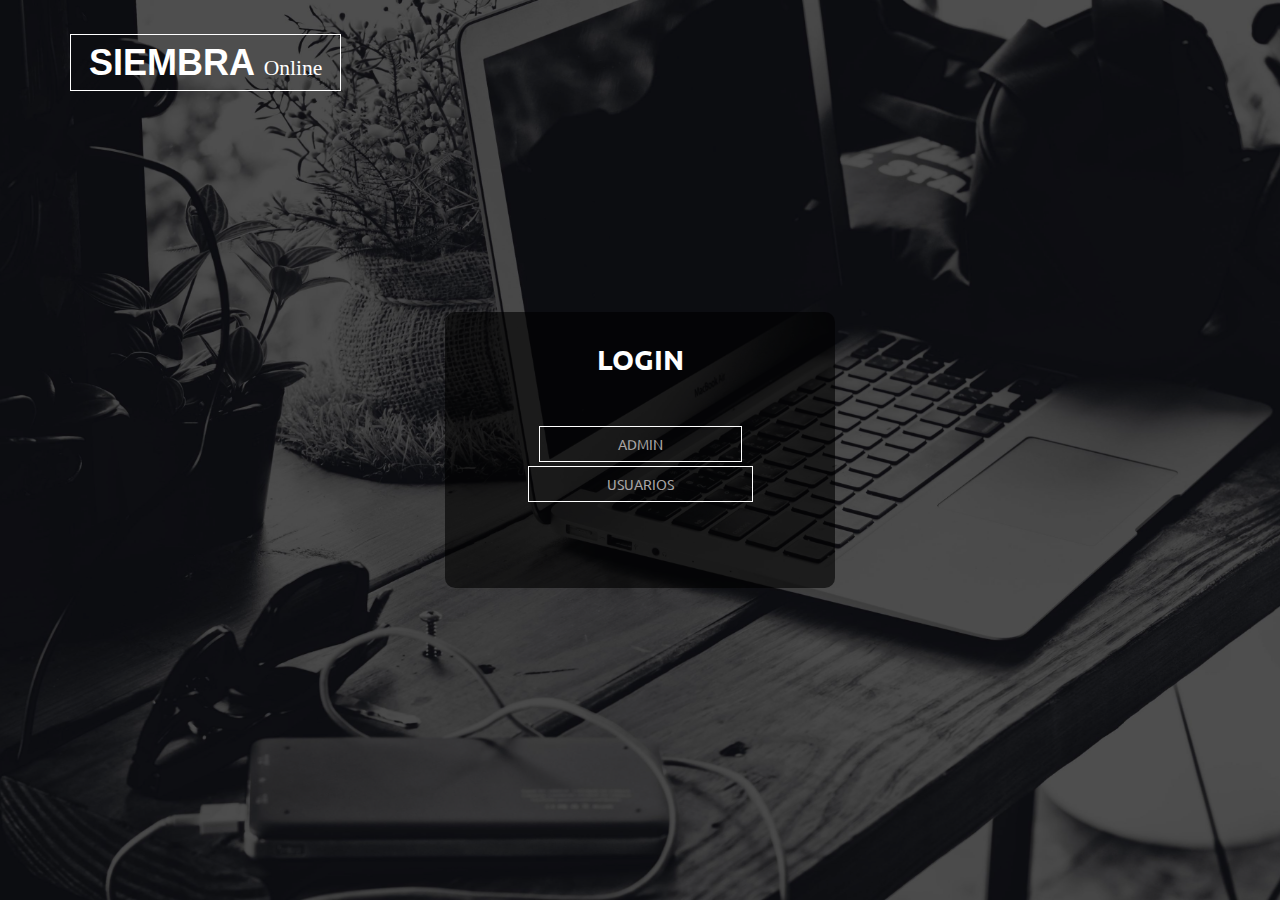
==== Select.html @ f315c492 "cambio de look, log admin y user" ====
<!DOCTYPE html>
<html lang="es">
<head>
	<title>Login Usuarios</title>
	<meta charset="UTF-8">
	<meta name="viewport" content="width=device-width, initial-scale=1">
	<link rel="icon" type="image/png" href="images/icons/favicon.ico"/> 
	<link rel="stylesheet" type="text/css" href="css/bootstrap.css">
	<link rel="stylesheet" type="text/css" href="fonts/font-awesome-4.7.0/css/font-awesome.min.css"> <!-- signo de alerta-->
	<link rel="stylesheet" type="text/css" href="fonts/Linearicons-Free-v1.0.0/icon-font.min.css">


	<link rel="stylesheet" type="text/css" href="css/util.css">
	<link rel="stylesheet" type="text/css" href="css/main.css">


	<link rel="stylesheet" href="css/style.css" type="text/css" media="all" />
	<link rel="stylesheet" href="css/flexslider.css" type="text/css" media="screen" />

</head>
<body>
	



	<!-- banner -->
	<div class="banner">
		<div class="header">
			<div class="container">
				<nav class="navbar navbar-default">
					<div class="navbar-header">
						<div class="w3layouts-logo">
							<h1><a href="index.html">Siembra  <span>Online</span></a></h1>
						</div>
					</div>
				</nav>
			</div>
		</div>
	</div>
	<!-- //banner -->
	
	


	<div class="limiter">
		<div class="container-login100" style="background-image: url('images/bg-011.jpg');">
			<div class="wrap-login100 p-t-30 p-b-50">
				<span class="login100-form-title p-b-41">
					Login
				</span>
			
				<div class="login100-form-title p-b-41">
					<div class="">
						<div class="">
							<h1><a href="LogAdm.html" class="linka">Admin</a></h1>
						</div>
					</div>

					<div class="">
						<div class="">
							<h1><a href="Login.html" class="linka">Usuarios</a></h1>
						</div>
					</div>
				</div>

					
			
			</div>
		</div>
	</div>
	

	
	<script src="js/jquery-3.2.1.min.js"></script>


	<script src="js/popper.js"></script>
	<script src="js/bootstrap.min.js"></script>

	<script src="js/main.js"></script>

</body>
</html>
---- fonts/Linearicons-Free-v1.0.0/icon-font.min.css ----
/*
Linearicons Free v1.0.0 - https://linearicons.com/free
By Perxis - https://perxis.com
(c) 2014-2015 Perxis.com
License: https://linearicons.com/free/license
*/
@font-face{font-family:Linearicons-Free;src:url(https://cdn.linearicons.com/free/1.0.0/Linearicons-Free.eot);src:url(https://cdn.linearicons.com/free/1.0.0/Linearicons-Free.eot?#iefix) format('embedded-opentype'),url(https://cdn.linearicons.com/free/1.0.0/Linearicons-Free.woff2) format('woff2'),url(https://cdn.linearicons.com/free/1.0.0/Linearicons-Free.ttf) format('truetype'),url(https://cdn.linearicons.com/free/1.0.0/Linearicons-Free.woff) format('woff'),url(https://cdn.linearicons.com/free/1.0.0/Linearicons-Free.svg#Linearicons-Free) format('svg');font-weight:400;font-style:normal}.lnr{font-family:Linearicons-Free;speak:none;font-style:normal;font-weight:400;font-variant:normal;text-transform:none;line-height:1;-webkit-font-smoothing:antialiased;-moz-osx-font-smoothing:grayscale}.lnr-home:before{content:"\e800"}.lnr-apartment:before{content:"\e801"}.lnr-pencil:before{content:"\e802"}.lnr-magic-wand:before{content:"\e803"}.lnr-drop:before{content:"\e804"}.lnr-lighter:before{content:"\e805"}.lnr-poop:before{content:"\e806"}.lnr-sun:before{content:"\e807"}.lnr-moon:before{content:"\e808"}.lnr-cloud:before{content:"\e809"}.lnr-cloud-upload:before{content:"\e80a"}.lnr-cloud-download:before{content:"\e80b"}.lnr-cloud-sync:before{content:"\e80c"}.lnr-cloud-check:before{content:"\e80d"}.lnr-database:before{content:"\e80e"}.lnr-lock:before{content:"\e80f"}.lnr-cog:before{content:"\e810"}.lnr-trash:before{content:"\e811"}.lnr-dice:before{content:"\e812"}.lnr-heart:before{content:"\e813"}.lnr-star:before{content:"\e814"}.lnr-star-half:before{content:"\e815"}.lnr-star-empty:before{content:"\e816"}.lnr-flag:before{content:"\e817"}.lnr-envelope:before{content:"\e818"}.lnr-paperclip:before{content:"\e819"}.lnr-inbox:before{content:"\e81a"}.lnr-eye:before{content:"\e81b"}.lnr-printer:before{content:"\e81c"}.lnr-file-empty:before{content:"\e81d"}.lnr-file-add:before{content:"\e81e"}.lnr-enter:before{content:"\e81f"}.lnr-exit:before{content:"\e820"}.lnr-graduation-hat:before{content:"\e821"}.lnr-license:before{content:"\e822"}.lnr-music-note:before{content:"\e823"}.lnr-film-play:before{content:"\e824"}.lnr-camera-video:before{content:"\e825"}.lnr-camera:before{content:"\e826"}.lnr-picture:before{content:"\e827"}.lnr-book:before{content:"\e828"}.lnr-bookmark:before{content:"\e829"}.lnr-user:before{content:"\e82a"}.lnr-users:before{content:"\e82b"}.lnr-shirt:before{content:"\e82c"}.lnr-store:before{content:"\e82d"}.lnr-cart:before{content:"\e82e"}.lnr-tag:before{content:"\e82f"}.lnr-phone-handset:before{content:"\e830"}.lnr-phone:before{content:"\e831"}.lnr-pushpin:before{content:"\e832"}.lnr-map-marker:before{content:"\e833"}.lnr-map:before{content:"\e834"}.lnr-location:before{content:"\e835"}.lnr-calendar-full:before{content:"\e836"}.lnr-keyboard:before{content:"\e837"}.lnr-spell-check:before{content:"\e838"}.lnr-screen:before{content:"\e839"}.lnr-smartphone:before{content:"\e83a"}.lnr-tablet:before{content:"\e83b"}.lnr-laptop:before{content:"\e83c"}.lnr-laptop-phone:before{content:"\e83d"}.lnr-power-switch:before{content:"\e83e"}.lnr-bubble:before{content:"\e83f"}.lnr-heart-pulse:before{content:"\e840"}.lnr-construction:before{content:"\e841"}.lnr-pie-chart:before{content:"\e842"}.lnr-chart-bars:before{content:"\e843"}.lnr-gift:before{content:"\e844"}.lnr-diamond:before{content:"\e845"}.lnr-linearicons:before{content:"\e846"}.lnr-dinner:before{content:"\e847"}.lnr-coffee-cup:before{content:"\e848"}.lnr-leaf:before{content:"\e849"}.lnr-paw:before{content:"\e84a"}.lnr-rocket:before{content:"\e84b"}.lnr-briefcase:before{content:"\e84c"}.lnr-bus:before{content:"\e84d"}.lnr-car:before{content:"\e84e"}.lnr-train:before{content:"\e84f"}.lnr-bicycle:before{content:"\e850"}.lnr-wheelchair:before{content:"\e851"}.lnr-select:before{content:"\e852"}.lnr-earth:before{content:"\e853"}.lnr-smile:before{content:"\e854"}.lnr-sad:before{content:"\e855"}.lnr-neutral:before{content:"\e856"}.lnr-mustache:before{content:"\e857"}.lnr-alarm:before{content:"\e858"}.lnr-bullhorn:before{content:"\e859"}.lnr-volume-high:before{content:"\e85a"}.lnr-volume-medium:before{content:"\e85b"}.lnr-volume-low:before{content:"\e85c"}.lnr-volume:before{content:"\e85d"}.lnr-mic:before{content:"\e85e"}.lnr-hourglass:before{content:"\e85f"}.lnr-undo:before{content:"\e860"}.lnr-redo:before{content:"\e861"}.lnr-sync:before{content:"\e862"}.lnr-history:before{content:"\e863"}.lnr-clock:before{content:"\e864"}.lnr-download:before{content:"\e865"}.lnr-upload:before{content:"\e866"}.lnr-enter-down:before{content:"\e867"}.lnr-exit-up:before{content:"\e868"}.lnr-bug:before{content:"\e869"}.lnr-code:before{content:"\e86a"}.lnr-link:before{content:"\e86b"}.lnr-unlink:before{content:"\e86c"}.lnr-thumbs-up:before{content:"\e86d"}.lnr-thumbs-down:before{content:"\e86e"}.lnr-magnifier:before{content:"\e86f"}.lnr-cross:before{content:"\e870"}.lnr-menu:before{content:"\e871"}.lnr-list:before{content:"\e872"}.lnr-chevron-up:before{content:"\e873"}.lnr-chevron-down:before{content:"\e874"}.lnr-chevron-left:before{content:"\e875"}.lnr-chevron-right:before{content:"\e876"}.lnr-arrow-up:before{content:"\e877"}.lnr-arrow-down:before{content:"\e878"}.lnr-arrow-left:before{content:"\e879"}.lnr-arrow-right:before{content:"\e87a"}.lnr-move:before{content:"\e87b"}.lnr-warning:before{content:"\e87c"}.lnr-question-circle:before{content:"\e87d"}.lnr-menu-circle:before{content:"\e87e"}.lnr-checkmark-circle:before{content:"\e87f"}.lnr-cross-circle:before{content:"\e880"}.lnr-plus-circle:before{content:"\e881"}.lnr-circle-minus:before{content:"\e882"}.lnr-arrow-up-circle:before{content:"\e883"}.lnr-arrow-down-circle:before{content:"\e884"}.lnr-arrow-left-circle:before{content:"\e885"}.lnr-arrow-right-circle:before{content:"\e886"}.lnr-chevron-up-circle:before{content:"\e887"}.lnr-chevron-down-circle:before{content:"\e888"}.lnr-chevron-left-circle:before{content:"\e889"}.lnr-chevron-right-circle:before{content:"\e88a"}.lnr-crop:before{content:"\e88b"}.lnr-frame-expand:before{content:"\e88c"}.lnr-frame-contract:before{content:"\e88d"}.lnr-layers:before{content:"\e88e"}.lnr-funnel:before{content:"\e88f"}.lnr-text-format:before{content:"\e890"}.lnr-text-format-remove:before{content:"\e891"}.lnr-text-size:before{content:"\e892"}.lnr-bold:before{content:"\e893"}.lnr-italic:before{content:"\e894"}.lnr-underline:before{content:"\e895"}.lnr-strikethrough:before{content:"\e896"}.lnr-highlight:before{content:"\e897"}.lnr-text-align-left:before{content:"\e898"}.lnr-text-align-center:before{content:"\e899"}.lnr-text-align-right:before{content:"\e89a"}.lnr-text-align-justify:before{content:"\e89b"}.lnr-line-spacing:before{content:"\e89c"}.lnr-indent-increase:before{content:"\e89d"}.lnr-indent-decrease:before{content:"\e89e"}.lnr-pilcrow:before{content:"\e89f"}.lnr-direction-ltr:before{content:"\e8a0"}.lnr-direction-rtl:before{content:"\e8a1"}.lnr-page-break:before{content:"\e8a2"}.lnr-sort-alpha-asc:before{content:"\e8a3"}.lnr-sort-amount-asc:before{content:"\e8a4"}.lnr-hand:before{content:"\e8a5"}.lnr-pointer-up:before{content:"\e8a6"}.lnr-pointer-right:before{content:"\e8a7"}.lnr-pointer-down:before{content:"\e8a8"}.lnr-pointer-left:before{content:"\e8a9"}
---- css/util.css ----
/*[ FONT SIZE ]
///////////////////////////////////////////////////////////
*/
.fs-1 {font-size: 1px;}
.fs-2 {font-size: 2px;}
.fs-3 {font-size: 3px;}
.fs-4 {font-size: 4px;}
.fs-5 {font-size: 5px;}
.fs-6 {font-size: 6px;}
.fs-7 {font-size: 7px;}
.fs-8 {font-size: 8px;}
.fs-9 {font-size: 9px;}
.fs-10 {font-size: 10px;}
.fs-11 {font-size: 11px;}
.fs-12 {font-size: 12px;}
.fs-13 {font-size: 13px;}
.fs-14 {font-size: 14px;}
.fs-15 {font-size: 15px;}
.fs-16 {font-size: 16px;}
.fs-17 {font-size: 17px;}
.fs-18 {font-size: 18px;}
.fs-19 {font-size: 19px;}
.fs-20 {font-size: 20px;}
.fs-21 {font-size: 21px;}
.fs-22 {font-size: 22px;}
.fs-23 {font-size: 23px;}
.fs-24 {font-size: 24px;}
.fs-25 {font-size: 25px;}
.fs-26 {font-size: 26px;}
.fs-27 {font-size: 27px;}
.fs-28 {font-size: 28px;}
.fs-29 {font-size: 29px;}
.fs-30 {font-size: 30px;}
.fs-31 {font-size: 31px;}
.fs-32 {font-size: 32px;}
.fs-33 {font-size: 33px;}
.fs-34 {font-size: 34px;}
.fs-35 {font-size: 35px;}
.fs-36 {font-size: 36px;}
.fs-37 {font-size: 37px;}
.fs-38 {font-size: 38px;}
.fs-39 {font-size: 39px;}
.fs-40 {font-size: 40px;}
.fs-41 {font-size: 41px;}
.fs-42 {font-size: 42px;}
.fs-43 {font-size: 43px;}
.fs-44 {font-size: 44px;}
.fs-45 {font-size: 45px;}
.fs-46 {font-size: 46px;}
.fs-47 {font-size: 47px;}
.fs-48 {font-size: 48px;}
.fs-49 {font-size: 49px;}
.fs-50 {font-size: 50px;}
.fs-51 {font-size: 51px;}
.fs-52 {font-size: 52px;}
.fs-53 {font-size: 53px;}
.fs-54 {font-size: 54px;}
.fs-55 {font-size: 55px;}
.fs-56 {font-size: 56px;}
.fs-57 {font-size: 57px;}
.fs-58 {font-size: 58px;}
.fs-59 {font-size: 59px;}
.fs-60 {font-size: 60px;}
.fs-61 {font-size: 61px;}
.fs-62 {font-size: 62px;}
.fs-63 {font-size: 63px;}
.fs-64 {font-size: 64px;}
.fs-65 {font-size: 65px;}
.fs-66 {font-size: 66px;}
.fs-67 {font-size: 67px;}
.fs-68 {font-size: 68px;}
.fs-69 {font-size: 69px;}
.fs-70 {font-size: 70px;}
.fs-71 {font-size: 71px;}
.fs-72 {font-size: 72px;}
.fs-73 {font-size: 73px;}
.fs-74 {font-size: 74px;}
.fs-75 {font-size: 75px;}
.fs-76 {font-size: 76px;}
.fs-77 {font-size: 77px;}
.fs-78 {font-size: 78px;}
.fs-79 {font-size: 79px;}
.fs-80 {font-size: 80px;}
.fs-81 {font-size: 81px;}
.fs-82 {font-size: 82px;}
.fs-83 {font-size: 83px;}
.fs-84 {font-size: 84px;}
.fs-85 {font-size: 85px;}
.fs-86 {font-size: 86px;}
.fs-87 {font-size: 87px;}
.fs-88 {font-size: 88px;}
.fs-89 {font-size: 89px;}
.fs-90 {font-size: 90px;}
.fs-91 {font-size: 91px;}
.fs-92 {font-size: 92px;}
.fs-93 {font-size: 93px;}
.fs-94 {font-size: 94px;}
.fs-95 {font-size: 95px;}
.fs-96 {font-size: 96px;}
.fs-97 {font-size: 97px;}
.fs-98 {font-size: 98px;}
.fs-99 {font-size: 99px;}
.fs-100 {font-size: 100px;}
.fs-101 {font-size: 101px;}
.fs-102 {font-size: 102px;}
.fs-103 {font-size: 103px;}
.fs-104 {font-size: 104px;}
.fs-105 {font-size: 105px;}
.fs-106 {font-size: 106px;}
.fs-107 {font-size: 107px;}
.fs-108 {font-size: 108px;}
.fs-109 {font-size: 109px;}
.fs-110 {font-size: 110px;}
.fs-111 {font-size: 111px;}
.fs-112 {font-size: 112px;}
.fs-113 {font-size: 113px;}
.fs-114 {font-size: 114px;}
.fs-115 {font-size: 115px;}
.fs-116 {font-size: 116px;}
.fs-117 {font-size: 117px;}
.fs-118 {font-size: 118px;}
.fs-119 {font-size: 119px;}
.fs-120 {font-size: 120px;}
.fs-121 {font-size: 121px;}
.fs-122 {font-size: 122px;}
.fs-123 {font-size: 123px;}
.fs-124 {font-size: 124px;}
.fs-125 {font-size: 125px;}
.fs-126 {font-size: 126px;}
.fs-127 {font-size: 127px;}
.fs-128 {font-size: 128px;}
.fs-129 {font-size: 129px;}
.fs-130 {font-size: 130px;}
.fs-131 {font-size: 131px;}
.fs-132 {font-size: 132px;}
.fs-133 {font-size: 133px;}
.fs-134 {font-size: 134px;}
.fs-135 {font-size: 135px;}
.fs-136 {font-size: 136px;}
.fs-137 {font-size: 137px;}
.fs-138 {font-size: 138px;}
.fs-139 {font-size: 139px;}
.fs-140 {font-size: 140px;}
.fs-141 {font-size: 141px;}
.fs-142 {font-size: 142px;}
.fs-143 {font-size: 143px;}
.fs-144 {font-size: 144px;}
.fs-145 {font-size: 145px;}
.fs-146 {font-size: 146px;}
.fs-147 {font-size: 147px;}
.fs-148 {font-size: 148px;}
.fs-149 {font-size: 149px;}
.fs-150 {font-size: 150px;}
.fs-151 {font-size: 151px;}
.fs-152 {font-size: 152px;}
.fs-153 {font-size: 153px;}
.fs-154 {font-size: 154px;}
.fs-155 {font-size: 155px;}
.fs-156 {font-size: 156px;}
.fs-157 {font-size: 157px;}
.fs-158 {font-size: 158px;}
.fs-159 {font-size: 159px;}
.fs-160 {font-size: 160px;}
.fs-161 {font-size: 161px;}
.fs-162 {font-size: 162px;}
.fs-163 {font-size: 163px;}
.fs-164 {font-size: 164px;}
.fs-165 {font-size: 165px;}
.fs-166 {font-size: 166px;}
.fs-167 {font-size: 167px;}
.fs-168 {font-size: 168px;}
.fs-169 {font-size: 169px;}
.fs-170 {font-size: 170px;}
.fs-171 {font-size: 171px;}
.fs-172 {font-size: 172px;}
.fs-173 {font-size: 173px;}
.fs-174 {font-size: 174px;}
.fs-175 {font-size: 175px;}
.fs-176 {font-size: 176px;}
.fs-177 {font-size: 177px;}
.fs-178 {font-size: 178px;}
.fs-179 {font-size: 179px;}
.fs-180 {font-size: 180px;}
.fs-181 {font-size: 181px;}
.fs-182 {font-size: 182px;}
.fs-183 {font-size: 183px;}
.fs-184 {font-size: 184px;}
.fs-185 {font-size: 185px;}
.fs-186 {font-size: 186px;}
.fs-187 {font-size: 187px;}
.fs-188 {font-size: 188px;}
.fs-189 {font-size: 189px;}
.fs-190 {font-size: 190px;}
.fs-191 {font-size: 191px;}
.fs-192 {font-size: 192px;}
.fs-193 {font-size: 193px;}
.fs-194 {font-size: 194px;}
.fs-195 {font-size: 195px;}
.fs-196 {font-size: 196px;}
.fs-197 {font-size: 197px;}
.fs-198 {font-size: 198px;}
.fs-199 {font-size: 199px;}
.fs-200 {font-size: 200px;}

/*[ PADDING ]
///////////////////////////////////////////////////////////
*/
.p-t-0 {padding-top: 0px;}
.p-t-1 {padding-top: 1px;}
.p-t-2 {padding-top: 2px;}
.p-t-3 {padding-top: 3px;}
.p-t-4 {padding-top: 4px;}
.p-t-5 {padding-top: 5px;}
.p-t-6 {padding-top: 6px;}
.p-t-7 {padding-top: 7px;}
.p-t-8 {padding-top: 8px;}
.p-t-9 {padding-top: 9px;}
.p-t-10 {padding-top: 10px;}
.p-t-11 {padding-top: 11px;}
.p-t-12 {padding-top: 12px;}
.p-t-13 {padding-top: 13px;}
.p-t-14 {padding-top: 14px;}
.p-t-15 {padding-top: 15px;}
.p-t-16 {padding-top: 16px;}
.p-t-17 {padding-top: 17px;}
.p-t-18 {padding-top: 18px;}
.p-t-19 {padding-top: 19px;}
.p-t-20 {padding-top: 20px;}
.p-t-21 {padding-top: 21px;}
.p-t-22 {padding-top: 22px;}
.p-t-23 {padding-top: 23px;}
.p-t-24 {padding-top: 24px;}
.p-t-25 {padding-top: 25px;}
.p-t-26 {padding-top: 26px;}
.p-t-27 {padding-top: 27px;}
.p-t-28 {padding-top: 28px;}
.p-t-29 {padding-top: 29px;}
.p-t-30 {padding-top: 30px;}
.p-t-31 {padding-top: 31px;}
.p-t-32 {padding-top: 32px;}
.p-t-33 {padding-top: 33px;}
.p-t-34 {padding-top: 34px;}
.p-t-35 {padding-top: 35px;}
.p-t-36 {padding-top: 36px;}
.p-t-37 {padding-top: 37px;}
.p-t-38 {padding-top: 38px;}
.p-t-39 {padding-top: 39px;}
.p-t-40 {padding-top: 40px;}
.p-t-41 {padding-top: 41px;}
.p-t-42 {padding-top: 42px;}
.p-t-43 {padding-top: 43px;}
.p-t-44 {padding-top: 44px;}
.p-t-45 {padding-top: 45px;}
.p-t-46 {padding-top: 46px;}
.p-t-47 {padding-top: 47px;}
.p-t-48 {padding-top: 48px;}
.p-t-49 {padding-top: 49px;}
.p-t-50 {padding-top: 50px;}
.p-t-51 {padding-top: 51px;}
.p-t-52 {padding-top: 52px;}
.p-t-53 {padding-top: 53px;}
.p-t-54 {padding-top: 54px;}
.p-t-55 {padding-top: 55px;}
.p-t-56 {padding-top: 56px;}
.p-t-57 {padding-top: 57px;}
.p-t-58 {padding-top: 58px;}
.p-t-59 {padding-top: 59px;}
.p-t-60 {padding-top: 60px;}
.p-t-61 {padding-top: 61px;}
.p-t-62 {padding-top: 62px;}
.p-t-63 {padding-top: 63px;}
.p-t-64 {padding-top: 64px;}
.p-t-65 {padding-top: 65px;}
.p-t-66 {padding-top: 66px;}
.p-t-67 {padding-top: 67px;}
.p-t-68 {padding-top: 68px;}
.p-t-69 {padding-top: 69px;}
.p-t-70 {padding-top: 70px;}
.p-t-71 {padding-top: 71px;}
.p-t-72 {padding-top: 72px;}
.p-t-73 {padding-top: 73px;}
.p-t-74 {padding-top: 74px;}
.p-t-75 {padding-top: 75px;}
.p-t-76 {padding-top: 76px;}
.p-t-77 {padding-top: 77px;}
.p-t-78 {padding-top: 78px;}
.p-t-79 {padding-top: 79px;}
.p-t-80 {padding-top: 80px;}
.p-t-81 {padding-top: 81px;}
.p-t-82 {padding-top: 82px;}
.p-t-83 {padding-top: 83px;}
.p-t-84 {padding-top: 84px;}
.p-t-85 {padding-top: 85px;}
.p-t-86 {padding-top: 86px;}
.p-t-87 {padding-top: 87px;}
.p-t-88 {padding-top: 88px;}
.p-t-89 {padding-top: 89px;}
.p-t-90 {padding-top: 90px;}
.p-t-91 {padding-top: 91px;}
.p-t-92 {padding-top: 92px;}
.p-t-93 {padding-top: 93px;}
.p-t-94 {padding-top: 94px;}
.p-t-95 {padding-top: 95px;}
.p-t-96 {padding-top: 96px;}
.p-t-97 {padding-top: 97px;}
.p-t-98 {padding-top: 98px;}
.p-t-99 {padding-top: 99px;}
.p-t-100 {padding-top: 100px;}
.p-t-101 {padding-top: 101px;}
.p-t-102 {padding-top: 102px;}
.p-t-103 {padding-top: 103px;}
.p-t-104 {padding-top: 104px;}
.p-t-105 {padding-top: 105px;}
.p-t-106 {padding-top: 106px;}
.p-t-107 {padding-top: 107px;}
.p-t-108 {padding-top: 108px;}
.p-t-109 {padding-top: 109px;}
.p-t-110 {padding-top: 110px;}
.p-t-111 {padding-top: 111px;}
.p-t-112 {padding-top: 112px;}
.p-t-113 {padding-top: 113px;}
.p-t-114 {padding-top: 114px;}
.p-t-115 {padding-top: 115px;}
.p-t-116 {padding-top: 116px;}
.p-t-117 {padding-top: 117px;}
.p-t-118 {padding-top: 118px;}
.p-t-119 {padding-top: 119px;}
.p-t-120 {padding-top: 120px;}
.p-t-121 {padding-top: 121px;}
.p-t-122 {padding-top: 122px;}
.p-t-123 {padding-top: 123px;}
.p-t-124 {padding-top: 124px;}
.p-t-125 {padding-top: 125px;}
.p-t-126 {padding-top: 126px;}
.p-t-127 {padding-top: 127px;}
.p-t-128 {padding-top: 128px;}
.p-t-129 {padding-top: 129px;}
.p-t-130 {padding-top: 130px;}
.p-t-131 {padding-top: 131px;}
.p-t-132 {padding-top: 132px;}
.p-t-133 {padding-top: 133px;}
.p-t-134 {padding-top: 134px;}
.p-t-135 {padding-top: 135px;}
.p-t-136 {padding-top: 136px;}
.p-t-137 {padding-top: 137px;}
.p-t-138 {padding-top: 138px;}
.p-t-139 {padding-top: 139px;}
.p-t-140 {padding-top: 140px;}
.p-t-141 {padding-top: 141px;}
.p-t-142 {padding-top: 142px;}
.p-t-143 {padding-top: 143px;}
.p-t-144 {padding-top: 144px;}
.p-t-145 {padding-top: 145px;}
.p-t-146 {padding-top: 146px;}
.p-t-147 {padding-top: 147px;}
.p-t-148 {padding-top: 148px;}
.p-t-149 {padding-top: 149px;}
.p-t-150 {padding-top: 150px;}
.p-t-151 {padding-top: 151px;}
.p-t-152 {padding-top: 152px;}
.p-t-153 {padding-top: 153px;}
.p-t-154 {padding-top: 154px;}
.p-t-155 {padding-top: 155px;}
.p-t-156 {padding-top: 156px;}
.p-t-157 {padding-top: 157px;}
.p-t-158 {padding-top: 158px;}
.p-t-159 {padding-top: 159px;}
.p-t-160 {padding-top: 160px;}
.p-t-161 {padding-top: 161px;}
.p-t-162 {padding-top: 162px;}
.p-t-163 {padding-top: 163px;}
.p-t-164 {padding-top: 164px;}
.p-t-165 {padding-top: 165px;}
.p-t-166 {padding-top: 166px;}
.p-t-167 {padding-top: 167px;}
.p-t-168 {padding-top: 168px;}
.p-t-169 {padding-top: 169px;}
.p-t-170 {padding-top: 170px;}
.p-t-171 {padding-top: 171px;}
.p-t-172 {padding-top: 172px;}
.p-t-173 {padding-top: 173px;}
.p-t-174 {padding-top: 174px;}
.p-t-175 {padding-top: 175px;}
.p-t-176 {padding-top: 176px;}
.p-t-177 {padding-top: 177px;}
.p-t-178 {padding-top: 178px;}
.p-t-179 {padding-top: 179px;}
.p-t-180 {padding-top: 180px;}
.p-t-181 {padding-top: 181px;}
.p-t-182 {padding-top: 182px;}
.p-t-183 {padding-top: 183px;}
.p-t-184 {padding-top: 184px;}
.p-t-185 {padding-top: 185px;}
.p-t-186 {padding-top: 186px;}
.p-t-187 {padding-top: 187px;}
.p-t-188 {padding-top: 188px;}
.p-t-189 {padding-top: 189px;}
.p-t-190 {padding-top: 190px;}
.p-t-191 {padding-top: 191px;}
.p-t-192 {padding-top: 192px;}
.p-t-193 {padding-top: 193px;}
.p-t-194 {padding-top: 194px;}
.p-t-195 {padding-top: 195px;}
.p-t-196 {padding-top: 196px;}
.p-t-197 {padding-top: 197px;}
.p-t-198 {padding-top: 198px;}
.p-t-199 {padding-top: 199px;}
.p-t-200 {padding-top: 200px;}
.p-t-201 {padding-top: 201px;}
.p-t-202 {padding-top: 202px;}
.p-t-203 {padding-top: 203px;}
.p-t-204 {padding-top: 204px;}
.p-t-205 {padding-top: 205px;}
.p-t-206 {padding-top: 206px;}
.p-t-207 {padding-top: 207px;}
.p-t-208 {padding-top: 208px;}
.p-t-209 {padding-top: 209px;}
.p-t-210 {padding-top: 210px;}
.p-t-211 {padding-top: 211px;}
.p-t-212 {padding-top: 212px;}
.p-t-213 {padding-top: 213px;}
.p-t-214 {padding-top: 214px;}
.p-t-215 {padding-top: 215px;}
.p-t-216 {padding-top: 216px;}
.p-t-217 {padding-top: 217px;}
.p-t-218 {padding-top: 218px;}
.p-t-219 {padding-top: 219px;}
.p-t-220 {padding-top: 220px;}
.p-t-221 {padding-top: 221px;}
.p-t-222 {padding-top: 222px;}
.p-t-223 {padding-top: 223px;}
.p-t-224 {padding-top: 224px;}
.p-t-225 {padding-top: 225px;}
.p-t-226 {padding-top: 226px;}
.p-t-227 {padding-top: 227px;}
.p-t-228 {padding-top: 228px;}
.p-t-229 {padding-top: 229px;}
.p-t-230 {padding-top: 230px;}
.p-t-231 {padding-top: 231px;}
.p-t-232 {padding-top: 232px;}
.p-t-233 {padding-top: 233px;}
.p-t-234 {padding-top: 234px;}
.p-t-235 {padding-top: 235px;}
.p-t-236 {padding-top: 236px;}
.p-t-237 {padding-top: 237px;}
.p-t-238 {padding-top: 238px;}
.p-t-239 {padding-top: 239px;}
.p-t-240 {padding-top: 240px;}
.p-t-241 {padding-top: 241px;}
.p-t-242 {padding-top: 242px;}
.p-t-243 {padding-top: 243px;}
.p-t-244 {padding-top: 244px;}
.p-t-245 {padding-top: 245px;}
.p-t-246 {padding-top: 246px;}
.p-t-247 {padding-top: 247px;}
.p-t-248 {padding-top: 248px;}
.p-t-249 {padding-top: 249px;}
.p-t-250 {padding-top: 250px;}
.p-b-0 {padding-bottom: 0px;}
.p-b-1 {padding-bottom: 1px;}
.p-b-2 {padding-bottom: 2px;}
.p-b-3 {padding-bottom: 3px;}
.p-b-4 {padding-bottom: 4px;}
.p-b-5 {padding-bottom: 5px;}
.p-b-6 {padding-bottom: 6px;}
.p-b-7 {padding-bottom: 7px;}
.p-b-8 {padding-bottom: 8px;}
.p-b-9 {padding-bottom: 9px;}
.p-b-10 {padding-bottom: 10px;}
.p-b-11 {padding-bottom: 11px;}
.p-b-12 {padding-bottom: 12px;}
.p-b-13 {padding-bottom: 13px;}
.p-b-14 {padding-bottom: 14px;}
.p-b-15 {padding-bottom: 15px;}
.p-b-16 {padding-bottom: 16px;}
.p-b-17 {padding-bottom: 17px;}
.p-b-18 {padding-bottom: 18px;}
.p-b-19 {padding-bottom: 19px;}
.p-b-20 {padding-bottom: 20px;}
.p-b-21 {padding-bottom: 21px;}
.p-b-22 {padding-bottom: 22px;}
.p-b-23 {padding-bottom: 23px;}
.p-b-24 {padding-bottom: 24px;}
.p-b-25 {padding-bottom: 25px;}
.p-b-26 {padding-bottom: 26px;}
.p-b-27 {padding-bottom: 27px;}
.p-b-28 {padding-bottom: 28px;}
.p-b-29 {padding-bottom: 29px;}
.p-b-30 {padding-bottom: 30px;}
.p-b-31 {padding-bottom: 31px;}
.p-b-32 {padding-bottom: 32px;}
.p-b-33 {padding-bottom: 33px;}
.p-b-34 {padding-bottom: 34px;}
.p-b-35 {padding-bottom: 35px;}
.p-b-36 {padding-bottom: 36px;}
.p-b-37 {padding-bottom: 37px;}
.p-b-38 {padding-bottom: 38px;}
.p-b-39 {padding-bottom: 39px;}
.p-b-40 {padding-bottom: 40px;}
.p-b-41 {padding-bottom: 41px;}
.p-b-42 {padding-bottom: 42px;}
.p-b-43 {padding-bottom: 43px;}
.p-b-44 {padding-bottom: 44px;}
.p-b-45 {padding-bottom: 45px;}
.p-b-46 {padding-bottom: 46px;}
.p-b-47 {padding-bottom: 47px;}
.p-b-48 {padding-bottom: 48px;}
.p-b-49 {padding-bottom: 49px;}
.p-b-50 {padding-bottom: 50px;}
.p-b-51 {padding-bottom: 51px;}
.p-b-52 {padding-bottom: 52px;}
.p-b-53 {padding-bottom: 53px;}
.p-b-54 {padding-bottom: 54px;}
.p-b-55 {padding-bottom: 55px;}
.p-b-56 {padding-bottom: 56px;}
.p-b-57 {padding-bottom: 57px;}
.p-b-58 {padding-bottom: 58px;}
.p-b-59 {padding-bottom: 59px;}
.p-b-60 {padding-bottom: 60px;}
.p-b-61 {padding-bottom: 61px;}
.p-b-62 {padding-bottom: 62px;}
.p-b-63 {padding-bottom: 63px;}
.p-b-64 {padding-bottom: 64px;}
.p-b-65 {padding-bottom: 65px;}
.p-b-66 {padding-bottom: 66px;}
.p-b-67 {padding-bottom: 67px;}
.p-b-68 {padding-bottom: 68px;}
.p-b-69 {padding-bottom: 69px;}
.p-b-70 {padding-bottom: 70px;}
.p-b-71 {padding-bottom: 71px;}
.p-b-72 {padding-bottom: 72px;}
.p-b-73 {padding-bottom: 73px;}
.p-b-74 {padding-bottom: 74px;}
.p-b-75 {padding-bottom: 75px;}
.p-b-76 {padding-bottom: 76px;}
.p-b-77 {padding-bottom: 77px;}
.p-b-78 {padding-bottom: 78px;}
.p-b-79 {padding-bottom: 79px;}
.p-b-80 {padding-bottom: 80px;}
.p-b-81 {padding-bottom: 81px;}
.p-b-82 {padding-bottom: 82px;}
.p-b-83 {padding-bottom: 83px;}
.p-b-84 {padding-bottom: 84px;}
.p-b-85 {padding-bottom: 85px;}
.p-b-86 {padding-bottom: 86px;}
.p-b-87 {padding-bottom: 87px;}
.p-b-88 {padding-bottom: 88px;}
.p-b-89 {padding-bottom: 89px;}
.p-b-90 {padding-bottom: 90px;}
.p-b-91 {padding-bottom: 91px;}
.p-b-92 {padding-bottom: 92px;}
.p-b-93 {padding-bottom: 93px;}
.p-b-94 {padding-bottom: 94px;}
.p-b-95 {padding-bottom: 95px;}
.p-b-96 {padding-bottom: 96px;}
.p-b-97 {padding-bottom: 97px;}
.p-b-98 {padding-bottom: 98px;}
.p-b-99 {padding-bottom: 99px;}
.p-b-100 {padding-bottom: 100px;}
.p-b-101 {padding-bottom: 101px;}
.p-b-102 {padding-bottom: 102px;}
.p-b-103 {padding-bottom: 103px;}
.p-b-104 {padding-bottom: 104px;}
.p-b-105 {padding-bottom: 105px;}
.p-b-106 {padding-bottom: 106px;}
.p-b-107 {padding-bottom: 107px;}
.p-b-108 {padding-bottom: 108px;}
.p-b-109 {padding-bottom: 109px;}
.p-b-110 {padding-bottom: 110px;}
.p-b-111 {padding-bottom: 111px;}
.p-b-112 {padding-bottom: 112px;}
.p-b-113 {padding-bottom: 113px;}
.p-b-114 {padding-bottom: 114px;}
.p-b-115 {padding-bottom: 115px;}
.p-b-116 {padding-bottom: 116px;}
.p-b-117 {padding-bottom: 117px;}
.p-b-118 {padding-bottom: 118px;}
.p-b-119 {padding-bottom: 119px;}
.p-b-120 {padding-bottom: 120px;}
.p-b-121 {padding-bottom: 121px;}
.p-b-122 {padding-bottom: 122px;}
.p-b-123 {padding-bottom: 123px;}
.p-b-124 {padding-bottom: 124px;}
.p-b-125 {padding-bottom: 125px;}
.p-b-126 {padding-bottom: 126px;}
.p-b-127 {padding-bottom: 127px;}
.p-b-128 {padding-bottom: 128px;}
.p-b-129 {padding-bottom: 129px;}
.p-b-130 {padding-bottom: 130px;}
.p-b-131 {padding-bottom: 131px;}
.p-b-132 {padding-bottom: 132px;}
.p-b-133 {padding-bottom: 133px;}
.p-b-134 {padding-bottom: 134px;}
.p-b-135 {padding-bottom: 135px;}
.p-b-136 {padding-bottom: 136px;}
.p-b-137 {padding-bottom: 137px;}
.p-b-138 {padding-bottom: 138px;}
.p-b-139 {padding-bottom: 139px;}
.p-b-140 {padding-bottom: 140px;}
.p-b-141 {padding-bottom: 141px;}
.p-b-142 {padding-bottom: 142px;}
.p-b-143 {padding-bottom: 143px;}
.p-b-144 {padding-bottom: 144px;}
.p-b-145 {padding-bottom: 145px;}
.p-b-146 {padding-bottom: 146px;}
.p-b-147 {padding-bottom: 147px;}
.p-b-148 {padding-bottom: 148px;}
.p-b-149 {padding-bottom: 149px;}
.p-b-150 {padding-bottom: 150px;}
.p-b-151 {padding-bottom: 151px;}
.p-b-152 {padding-bottom: 152px;}
.p-b-153 {padding-bottom: 153px;}
.p-b-154 {padding-bottom: 154px;}
.p-b-155 {padding-bottom: 155px;}
.p-b-156 {padding-bottom: 156px;}
.p-b-157 {padding-bottom: 157px;}
.p-b-158 {padding-bottom: 158px;}
.p-b-159 {padding-bottom: 159px;}
.p-b-160 {padding-bottom: 160px;}
.p-b-161 {padding-bottom: 161px;}
.p-b-162 {padding-bottom: 162px;}
.p-b-163 {padding-bottom: 163px;}
.p-b-164 {padding-bottom: 164px;}
.p-b-165 {padding-bottom: 165px;}
.p-b-166 {padding-bottom: 166px;}
.p-b-167 {padding-bottom: 167px;}
.p-b-168 {padding-bottom: 168px;}
.p-b-169 {padding-bottom: 169px;}
.p-b-170 {padding-bottom: 170px;}
.p-b-171 {padding-bottom: 171px;}
.p-b-172 {padding-bottom: 172px;}
.p-b-173 {padding-bottom: 173px;}
.p-b-174 {padding-bottom: 174px;}
.p-b-175 {padding-bottom: 175px;}
.p-b-176 {padding-bottom: 176px;}
.p-b-177 {padding-bottom: 177px;}
.p-b-178 {padding-bottom: 178px;}
.p-b-179 {padding-bottom: 179px;}
.p-b-180 {padding-bottom: 180px;}
.p-b-181 {padding-bottom: 181px;}
.p-b-182 {padding-bottom: 182px;}
.p-b-183 {padding-bottom: 183px;}
.p-b-184 {padding-bottom: 184px;}
.p-b-185 {padding-bottom: 185px;}
.p-b-186 {padding-bottom: 186px;}
.p-b-187 {padding-bottom: 187px;}
.p-b-188 {padding-bottom: 188px;}
.p-b-189 {padding-bottom: 189px;}
.p-b-190 {padding-bottom: 190px;}
.p-b-191 {padding-bottom: 191px;}
.p-b-192 {padding-bottom: 192px;}
.p-b-193 {padding-bottom: 193px;}
.p-b-194 {padding-bottom: 194px;}
.p-b-195 {padding-bottom: 195px;}
.p-b-196 {padding-bottom: 196px;}
.p-b-197 {padding-bottom: 197px;}
.p-b-198 {padding-bottom: 198px;}
.p-b-199 {padding-bottom: 199px;}
.p-b-200 {padding-bottom: 200px;}
.p-b-201 {padding-bottom: 201px;}
.p-b-202 {padding-bottom: 202px;}
.p-b-203 {padding-bottom: 203px;}
.p-b-204 {padding-bottom: 204px;}
.p-b-205 {padding-bottom: 205px;}
.p-b-206 {padding-bottom: 206px;}
.p-b-207 {padding-bottom: 207px;}
.p-b-208 {padding-bottom: 208px;}
.p-b-209 {padding-bottom: 209px;}
.p-b-210 {padding-bottom: 210px;}
.p-b-211 {padding-bottom: 211px;}
.p-b-212 {padding-bottom: 212px;}
.p-b-213 {padding-bottom: 213px;}
.p-b-214 {padding-bottom: 214px;}
.p-b-215 {padding-bottom: 215px;}
.p-b-216 {padding-bottom: 216px;}
.p-b-217 {padding-bottom: 217px;}
.p-b-218 {padding-bottom: 218px;}
.p-b-219 {padding-bottom: 219px;}
.p-b-220 {padding-bottom: 220px;}
.p-b-221 {padding-bottom: 221px;}
.p-b-222 {padding-bottom: 222px;}
.p-b-223 {padding-bottom: 223px;}
.p-b-224 {padding-bottom: 224px;}
.p-b-225 {padding-bottom: 225px;}
.p-b-226 {padding-bottom: 226px;}
.p-b-227 {padding-bottom: 227px;}
.p-b-228 {padding-bottom: 228px;}
.p-b-229 {padding-bottom: 229px;}
.p-b-230 {padding-bottom: 230px;}
.p-b-231 {padding-bottom: 231px;}
.p-b-232 {padding-bottom: 232px;}
.p-b-233 {padding-bottom: 233px;}
.p-b-234 {padding-bottom: 234px;}
.p-b-235 {padding-bottom: 235px;}
.p-b-236 {padding-bottom: 236px;}
.p-b-237 {padding-bottom: 237px;}
.p-b-238 {padding-bottom: 238px;}
.p-b-239 {padding-bottom: 239px;}
.p-b-240 {padding-bottom: 240px;}
.p-b-241 {padding-bottom: 241px;}
.p-b-242 {padding-bottom: 242px;}
.p-b-243 {padding-bottom: 243px;}
.p-b-244 {padding-bottom: 244px;}
.p-b-245 {padding-bottom: 245px;}
.p-b-246 {padding-bottom: 246px;}
.p-b-247 {padding-bottom: 247px;}
.p-b-248 {padding-bottom: 248px;}
.p-b-249 {padding-bottom: 249px;}
.p-b-250 {padding-bottom: 250px;}
.p-l-0 {padding-left: 0px;}
.p-l-1 {padding-left: 1px;}
.p-l-2 {padding-left: 2px;}
.p-l-3 {padding-left: 3px;}
.p-l-4 {padding-left: 4px;}
.p-l-5 {padding-left: 5px;}
.p-l-6 {padding-left: 6px;}
.p-l-7 {padding-left: 7px;}
.p-l-8 {padding-left: 8px;}
.p-l-9 {padding-left: 9px;}
.p-l-10 {padding-left: 10px;}
.p-l-11 {padding-left: 11px;}
.p-l-12 {padding-left: 12px;}
.p-l-13 {padding-left: 13px;}
.p-l-14 {padding-left: 14px;}
.p-l-15 {padding-left: 15px;}
.p-l-16 {padding-left: 16px;}
.p-l-17 {padding-left: 17px;}
.p-l-18 {padding-left: 18px;}
.p-l-19 {padding-left: 19px;}
.p-l-20 {padding-left: 20px;}
.p-l-21 {padding-left: 21px;}
.p-l-22 {padding-left: 22px;}
.p-l-23 {padding-left: 23px;}
.p-l-24 {padding-left: 24px;}
.p-l-25 {padding-left: 25px;}
.p-l-26 {padding-left: 26px;}
.p-l-27 {padding-left: 27px;}
.p-l-28 {padding-left: 28px;}
.p-l-29 {padding-left: 29px;}
.p-l-30 {padding-left: 30px;}
.p-l-31 {padding-left: 31px;}
.p-l-32 {padding-left: 32px;}
.p-l-33 {padding-left: 33px;}
.p-l-34 {padding-left: 34px;}
.p-l-35 {padding-left: 35px;}
.p-l-36 {padding-left: 36px;}
.p-l-37 {padding-left: 37px;}
.p-l-38 {padding-left: 38px;}
.p-l-39 {padding-left: 39px;}
.p-l-40 {padding-left: 40px;}
.p-l-41 {padding-left: 41px;}
.p-l-42 {padding-left: 42px;}
.p-l-43 {padding-left: 43px;}
.p-l-44 {padding-left: 44px;}
.p-l-45 {padding-left: 45px;}
.p-l-46 {padding-left: 46px;}
.p-l-47 {padding-left: 47px;}
.p-l-48 {padding-left: 48px;}
.p-l-49 {padding-left: 49px;}
.p-l-50 {padding-left: 50px;}
.p-l-51 {padding-left: 51px;}
.p-l-52 {padding-left: 52px;}
.p-l-53 {padding-left: 53px;}
.p-l-54 {padding-left: 54px;}
.p-l-55 {padding-left: 55px;}
.p-l-56 {padding-left: 56px;}
.p-l-57 {padding-left: 57px;}
.p-l-58 {padding-left: 58px;}
.p-l-59 {padding-left: 59px;}
.p-l-60 {padding-left: 60px;}
.p-l-61 {padding-left: 61px;}
.p-l-62 {padding-left: 62px;}
.p-l-63 {padding-left: 63px;}
.p-l-64 {padding-left: 64px;}
.p-l-65 {padding-left: 65px;}
.p-l-66 {padding-left: 66px;}
.p-l-67 {padding-left: 67px;}
.p-l-68 {padding-left: 68px;}
.p-l-69 {padding-left: 69px;}
.p-l-70 {padding-left: 70px;}
.p-l-71 {padding-left: 71px;}
.p-l-72 {padding-left: 72px;}
.p-l-73 {padding-left: 73px;}
.p-l-74 {padding-left: 74px;}
.p-l-75 {padding-left: 75px;}
.p-l-76 {padding-left: 76px;}
.p-l-77 {padding-left: 77px;}
.p-l-78 {padding-left: 78px;}
.p-l-79 {padding-left: 79px;}
.p-l-80 {padding-left: 80px;}
.p-l-81 {padding-left: 81px;}
.p-l-82 {padding-left: 82px;}
.p-l-83 {padding-left: 83px;}
.p-l-84 {padding-left: 84px;}
.p-l-85 {padding-left: 85px;}
.p-l-86 {padding-left: 86px;}
.p-l-87 {padding-left: 87px;}
.p-l-88 {padding-left: 88px;}
.p-l-89 {padding-left: 89px;}
.p-l-90 {padding-left: 90px;}
.p-l-91 {padding-left: 91px;}
.p-l-92 {padding-left: 92px;}
.p-l-93 {padding-left: 93px;}
.p-l-94 {padding-left: 94px;}
.p-l-95 {padding-left: 95px;}
.p-l-96 {padding-left: 96px;}
.p-l-97 {padding-left: 97px;}
.p-l-98 {padding-left: 98px;}
.p-l-99 {padding-left: 99px;}
.p-l-100 {padding-left: 100px;}
.p-l-101 {padding-left: 101px;}
.p-l-102 {padding-left: 102px;}
.p-l-103 {padding-left: 103px;}
.p-l-104 {padding-left: 104px;}
.p-l-105 {padding-left: 105px;}
.p-l-106 {padding-left: 106px;}
.p-l-107 {padding-left: 107px;}
.p-l-108 {padding-left: 108px;}
.p-l-109 {padding-left: 109px;}
.p-l-110 {padding-left: 110px;}
.p-l-111 {padding-left: 111px;}
.p-l-112 {padding-left: 112px;}
.p-l-113 {padding-left: 113px;}
.p-l-114 {padding-left: 114px;}
.p-l-115 {padding-left: 115px;}
.p-l-116 {padding-left: 116px;}
.p-l-117 {padding-left: 117px;}
.p-l-118 {padding-left: 118px;}
.p-l-119 {padding-left: 119px;}
.p-l-120 {padding-left: 120px;}
.p-l-121 {padding-left: 121px;}
.p-l-122 {padding-left: 122px;}
.p-l-123 {padding-left: 123px;}
.p-l-124 {padding-left: 124px;}
.p-l-125 {padding-left: 125px;}
.p-l-126 {padding-left: 126px;}
.p-l-127 {padding-left: 127px;}
.p-l-128 {padding-left: 128px;}
.p-l-129 {padding-left: 129px;}
.p-l-130 {padding-left: 130px;}
.p-l-131 {padding-left: 131px;}
.p-l-132 {padding-left: 132px;}
.p-l-133 {padding-left: 133px;}
.p-l-134 {padding-left: 134px;}
.p-l-135 {padding-left: 135px;}
.p-l-136 {padding-left: 136px;}
.p-l-137 {padding-left: 137px;}
.p-l-138 {padding-left: 138px;}
.p-l-139 {padding-left: 139px;}
.p-l-140 {padding-left: 140px;}
.p-l-141 {padding-left: 141px;}
.p-l-142 {padding-left: 142px;}
.p-l-143 {padding-left: 143px;}
.p-l-144 {padding-left: 144px;}
.p-l-145 {padding-left: 145px;}
.p-l-146 {padding-left: 146px;}
.p-l-147 {padding-left: 147px;}
.p-l-148 {padding-left: 148px;}
.p-l-149 {padding-left: 149px;}
.p-l-150 {padding-left: 150px;}
.p-l-151 {padding-left: 151px;}
.p-l-152 {padding-left: 152px;}
.p-l-153 {padding-left: 153px;}
.p-l-154 {padding-left: 154px;}
.p-l-155 {padding-left: 155px;}
.p-l-156 {padding-left: 156px;}
.p-l-157 {padding-left: 157px;}
.p-l-158 {padding-left: 158px;}
.p-l-159 {padding-left: 159px;}
.p-l-160 {padding-left: 160px;}
.p-l-161 {padding-left: 161px;}
.p-l-162 {padding-left: 162px;}
.p-l-163 {padding-left: 163px;}
.p-l-164 {padding-left: 164px;}
.p-l-165 {padding-left: 165px;}
.p-l-166 {padding-left: 166px;}
.p-l-167 {padding-left: 167px;}
.p-l-168 {padding-left: 168px;}
.p-l-169 {padding-left: 169px;}
.p-l-170 {padding-left: 170px;}
.p-l-171 {padding-left: 171px;}
.p-l-172 {padding-left: 172px;}
.p-l-173 {padding-left: 173px;}
.p-l-174 {padding-left: 174px;}
.p-l-175 {padding-left: 175px;}
.p-l-176 {padding-left: 176px;}
.p-l-177 {padding-left: 177px;}
.p-l-178 {padding-left: 178px;}
.p-l-179 {padding-left: 179px;}
.p-l-180 {padding-left: 180px;}
.p-l-181 {padding-left: 181px;}
.p-l-182 {padding-left: 182px;}
.p-l-183 {padding-left: 183px;}
.p-l-184 {padding-left: 184px;}
.p-l-185 {padding-left: 185px;}
.p-l-186 {padding-left: 186px;}
.p-l-187 {padding-left: 187px;}
.p-l-188 {padding-left: 188px;}
.p-l-189 {padding-left: 189px;}
.p-l-190 {padding-left: 190px;}
.p-l-191 {padding-left: 191px;}
.p-l-192 {padding-left: 192px;}
.p-l-193 {padding-left: 193px;}
.p-l-194 {padding-left: 194px;}
.p-l-195 {padding-left: 195px;}
.p-l-196 {padding-left: 196px;}
.p-l-197 {padding-left: 197px;}
.p-l-198 {padding-left: 198px;}
.p-l-199 {padding-left: 199px;}
.p-l-200 {padding-left: 200px;}
.p-l-201 {padding-left: 201px;}
.p-l-202 {padding-left: 202px;}
.p-l-203 {padding-left: 203px;}
.p-l-204 {padding-left: 204px;}
.p-l-205 {padding-left: 205px;}
.p-l-206 {padding-left: 206px;}
.p-l-207 {padding-left: 207px;}
.p-l-208 {padding-left: 208px;}
.p-l-209 {padding-left: 209px;}
.p-l-210 {padding-left: 210px;}
.p-l-211 {padding-left: 211px;}
.p-l-212 {padding-left: 212px;}
.p-l-213 {padding-left: 213px;}
.p-l-214 {padding-left: 214px;}
.p-l-215 {padding-left: 215px;}
.p-l-216 {padding-left: 216px;}
.p-l-217 {padding-left: 217px;}
.p-l-218 {padding-left: 218px;}
.p-l-219 {padding-left: 219px;}
.p-l-220 {padding-left: 220px;}
.p-l-221 {padding-left: 221px;}
.p-l-222 {padding-left: 222px;}
.p-l-223 {padding-left: 223px;}
.p-l-224 {padding-left: 224px;}
.p-l-225 {padding-left: 225px;}
.p-l-226 {padding-left: 226px;}
.p-l-227 {padding-left: 227px;}
.p-l-228 {padding-left: 228px;}
.p-l-229 {padding-left: 229px;}
.p-l-230 {padding-left: 230px;}
.p-l-231 {padding-left: 231px;}
.p-l-232 {padding-left: 232px;}
.p-l-233 {padding-left: 233px;}
.p-l-234 {padding-left: 234px;}
.p-l-235 {padding-left: 235px;}
.p-l-236 {padding-left: 236px;}
.p-l-237 {padding-left: 237px;}
.p-l-238 {padding-left: 238px;}
.p-l-239 {padding-left: 239px;}
.p-l-240 {padding-left: 240px;}
.p-l-241 {padding-left: 241px;}
.p-l-242 {padding-left: 242px;}
.p-l-243 {padding-left: 243px;}
.p-l-244 {padding-left: 244px;}
.p-l-245 {padding-left: 245px;}
.p-l-246 {padding-left: 246px;}
.p-l-247 {padding-left: 247px;}
.p-l-248 {padding-left: 248px;}
.p-l-249 {padding-left: 249px;}
.p-l-250 {padding-left: 250px;}
.p-r-0 {padding-right: 0px;}
.p-r-1 {padding-right: 1px;}
.p-r-2 {padding-right: 2px;}
.p-r-3 {padding-right: 3px;}
.p-r-4 {padding-right: 4px;}
.p-r-5 {padding-right: 5px;}
.p-r-6 {padding-right: 6px;}
.p-r-7 {padding-right: 7px;}
.p-r-8 {padding-right: 8px;}
.p-r-9 {padding-right: 9px;}
.p-r-10 {padding-right: 10px;}
.p-r-11 {padding-right: 11px;}
.p-r-12 {padding-right: 12px;}
.p-r-13 {padding-right: 13px;}
.p-r-14 {padding-right: 14px;}
.p-r-15 {padding-right: 15px;}
.p-r-16 {padding-right: 16px;}
.p-r-17 {padding-right: 17px;}
.p-r-18 {padding-right: 18px;}
.p-r-19 {padding-right: 19px;}
.p-r-20 {padding-right: 20px;}
.p-r-21 {padding-right: 21px;}
.p-r-22 {padding-right: 22px;}
.p-r-23 {padding-right: 23px;}
.p-r-24 {padding-right: 24px;}
.p-r-25 {padding-right: 25px;}
.p-r-26 {padding-right: 26px;}
.p-r-27 {padding-right: 27px;}
.p-r-28 {padding-right: 28px;}
.p-r-29 {padding-right: 29px;}
.p-r-30 {padding-right: 30px;}
.p-r-31 {padding-right: 31px;}
.p-r-32 {padding-right: 32px;}
.p-r-33 {padding-right: 33px;}
.p-r-34 {padding-right: 34px;}
.p-r-35 {padding-right: 35px;}
.p-r-36 {padding-right: 36px;}
.p-r-37 {padding-right: 37px;}
.p-r-38 {padding-right: 38px;}
.p-r-39 {padding-right: 39px;}
.p-r-40 {padding-right: 40px;}
.p-r-41 {padding-right: 41px;}
.p-r-42 {padding-right: 42px;}
.p-r-43 {padding-right: 43px;}
.p-r-44 {padding-right: 44px;}
.p-r-45 {padding-right: 45px;}
.p-r-46 {padding-right: 46px;}
.p-r-47 {padding-right: 47px;}
.p-r-48 {padding-right: 48px;}
.p-r-49 {padding-right: 49px;}
.p-r-50 {padding-right: 50px;}
.p-r-51 {padding-right: 51px;}
.p-r-52 {padding-right: 52px;}
.p-r-53 {padding-right: 53px;}
.p-r-54 {padding-right: 54px;}
.p-r-55 {padding-right: 55px;}
.p-r-56 {padding-right: 56px;}
.p-r-57 {padding-right: 57px;}
.p-r-58 {padding-right: 58px;}
.p-r-59 {padding-right: 59px;}
.p-r-60 {padding-right: 60px;}
.p-r-61 {padding-right: 61px;}
.p-r-62 {padding-right: 62px;}
.p-r-63 {padding-right: 63px;}
.p-r-64 {padding-right: 64px;}
.p-r-65 {padding-right: 65px;}
.p-r-66 {padding-right: 66px;}
.p-r-67 {padding-right: 67px;}
.p-r-68 {padding-right: 68px;}
.p-r-69 {padding-right: 69px;}
.p-r-70 {padding-right: 70px;}
.p-r-71 {padding-right: 71px;}
.p-r-72 {padding-right: 72px;}
.p-r-73 {padding-right: 73px;}
.p-r-74 {padding-right: 74px;}
.p-r-75 {padding-right: 75px;}
.p-r-76 {padding-right: 76px;}
.p-r-77 {padding-right: 77px;}
.p-r-78 {padding-right: 78px;}
.p-r-79 {padding-right: 79px;}
.p-r-80 {padding-right: 80px;}
.p-r-81 {padding-right: 81px;}
.p-r-82 {padding-right: 82px;}
.p-r-83 {padding-right: 83px;}
.p-r-84 {padding-right: 84px;}
.p-r-85 {padding-right: 85px;}
.p-r-86 {padding-right: 86px;}
.p-r-87 {padding-right: 87px;}
.p-r-88 {padding-right: 88px;}
.p-r-89 {padding-right: 89px;}
.p-r-90 {padding-right: 90px;}
.p-r-91 {padding-right: 91px;}
.p-r-92 {padding-right: 92px;}
.p-r-93 {padding-right: 93px;}
.p-r-94 {padding-right: 94px;}
.p-r-95 {padding-right: 95px;}
.p-r-96 {padding-right: 96px;}
.p-r-97 {padding-right: 97px;}
.p-r-98 {padding-right: 98px;}
.p-r-99 {padding-right: 99px;}
.p-r-100 {padding-right: 100px;}
.p-r-101 {padding-right: 101px;}
.p-r-102 {padding-right: 102px;}
.p-r-103 {padding-right: 103px;}
.p-r-104 {padding-right: 104px;}
.p-r-105 {padding-right: 105px;}
.p-r-106 {padding-right: 106px;}
.p-r-107 {padding-right: 107px;}
.p-r-108 {padding-right: 108px;}
.p-r-109 {padding-right: 109px;}
.p-r-110 {padding-right: 110px;}
.p-r-111 {padding-right: 111px;}
.p-r-112 {padding-right: 112px;}
.p-r-113 {padding-right: 113px;}
.p-r-114 {padding-right: 114px;}
.p-r-115 {padding-right: 115px;}
.p-r-116 {padding-right: 116px;}
.p-r-117 {padding-right: 117px;}
.p-r-118 {padding-right: 118px;}
.p-r-119 {padding-right: 119px;}
.p-r-120 {padding-right: 120px;}
.p-r-121 {padding-right: 121px;}
.p-r-122 {padding-right: 122px;}
.p-r-123 {padding-right: 123px;}
.p-r-124 {padding-right: 124px;}
.p-r-125 {padding-right: 125px;}
.p-r-126 {padding-right: 126px;}
.p-r-127 {padding-right: 127px;}
.p-r-128 {padding-right: 128px;}
.p-r-129 {padding-right: 129px;}
.p-r-130 {padding-right: 130px;}
.p-r-131 {padding-right: 131px;}
.p-r-132 {padding-right: 132px;}
.p-r-133 {padding-right: 133px;}
.p-r-134 {padding-right: 134px;}
.p-r-135 {padding-right: 135px;}
.p-r-136 {padding-right: 136px;}
.p-r-137 {padding-right: 137px;}
.p-r-138 {padding-right: 138px;}
.p-r-139 {padding-right: 139px;}
.p-r-140 {padding-right: 140px;}
.p-r-141 {padding-right: 141px;}
.p-r-142 {padding-right: 142px;}
.p-r-143 {padding-right: 143px;}
.p-r-144 {padding-right: 144px;}
.p-r-145 {padding-right: 145px;}
.p-r-146 {padding-right: 146px;}
.p-r-147 {padding-right: 147px;}
.p-r-148 {padding-right: 148px;}
.p-r-149 {padding-right: 149px;}
.p-r-150 {padding-right: 150px;}
.p-r-151 {padding-right: 151px;}
.p-r-152 {padding-right: 152px;}
.p-r-153 {padding-right: 153px;}
.p-r-154 {padding-right: 154px;}
.p-r-155 {padding-right: 155px;}
.p-r-156 {padding-right: 156px;}
.p-r-157 {padding-right: 157px;}
.p-r-158 {padding-right: 158px;}
.p-r-159 {padding-right: 159px;}
.p-r-160 {padding-right: 160px;}
.p-r-161 {padding-right: 161px;}
.p-r-162 {padding-right: 162px;}
.p-r-163 {padding-right: 163px;}
.p-r-164 {padding-right: 164px;}
.p-r-165 {padding-right: 165px;}
.p-r-166 {padding-right: 166px;}
.p-r-167 {padding-right: 167px;}
.p-r-168 {padding-right: 168px;}
.p-r-169 {padding-right: 169px;}
.p-r-170 {padding-right: 170px;}
.p-r-171 {padding-right: 171px;}
.p-r-172 {padding-right: 172px;}
.p-r-173 {padding-right: 173px;}
.p-r-174 {padding-right: 174px;}
.p-r-175 {padding-right: 175px;}
.p-r-176 {padding-right: 176px;}
.p-r-177 {padding-right: 177px;}
.p-r-178 {padding-right: 178px;}
.p-r-179 {padding-right: 179px;}
.p-r-180 {padding-right: 180px;}
.p-r-181 {padding-right: 181px;}
.p-r-182 {padding-right: 182px;}
.p-r-183 {padding-right: 183px;}
.p-r-184 {padding-right: 184px;}
.p-r-185 {padding-right: 185px;}
.p-r-186 {padding-right: 186px;}
.p-r-187 {padding-right: 187px;}
.p-r-188 {padding-right: 188px;}
.p-r-189 {padding-right: 189px;}
.p-r-190 {padding-right: 190px;}
.p-r-191 {padding-right: 191px;}
.p-r-192 {padding-right: 192px;}
.p-r-193 {padding-right: 193px;}
.p-r-194 {padding-right: 194px;}
.p-r-195 {padding-right: 195px;}
.p-r-196 {padding-right: 196px;}
.p-r-197 {padding-right: 197px;}
.p-r-198 {padding-right: 198px;}
.p-r-199 {padding-right: 199px;}
.p-r-200 {padding-right: 200px;}
.p-r-201 {padding-right: 201px;}
.p-r-202 {padding-right: 202px;}
.p-r-203 {padding-right: 203px;}
.p-r-204 {padding-right: 204px;}
.p-r-205 {padding-right: 205px;}
.p-r-206 {padding-right: 206px;}
.p-r-207 {padding-right: 207px;}
.p-r-208 {padding-right: 208px;}
.p-r-209 {padding-right: 209px;}
.p-r-210 {padding-right: 210px;}
.p-r-211 {padding-right: 211px;}
.p-r-212 {padding-right: 212px;}
.p-r-213 {padding-right: 213px;}
.p-r-214 {padding-right: 214px;}
.p-r-215 {padding-right: 215px;}
.p-r-216 {padding-right: 216px;}
.p-r-217 {padding-right: 217px;}
.p-r-218 {padding-right: 218px;}
.p-r-219 {padding-right: 219px;}
.p-r-220 {padding-right: 220px;}
.p-r-221 {padding-right: 221px;}
.p-r-222 {padding-right: 222px;}
.p-r-223 {padding-right: 223px;}
.p-r-224 {padding-right: 224px;}
.p-r-225 {padding-right: 225px;}
.p-r-226 {padding-right: 226px;}
.p-r-227 {padding-right: 227px;}
.p-r-228 {padding-right: 228px;}
.p-r-229 {padding-right: 229px;}
.p-r-230 {padding-right: 230px;}
.p-r-231 {padding-right: 231px;}
.p-r-232 {padding-right: 232px;}
.p-r-233 {padding-right: 233px;}
.p-r-234 {padding-right: 234px;}
.p-r-235 {padding-right: 235px;}
.p-r-236 {padding-right: 236px;}
.p-r-237 {padding-right: 237px;}
.p-r-238 {padding-right: 238px;}
.p-r-239 {padding-right: 239px;}
.p-r-240 {padding-right: 240px;}
.p-r-241 {padding-right: 241px;}
.p-r-242 {padding-right: 242px;}
.p-r-243 {padding-right: 243px;}
.p-r-244 {padding-right: 244px;}
.p-r-245 {padding-right: 245px;}
.p-r-246 {padding-right: 246px;}
.p-r-247 {padding-right: 247px;}
.p-r-248 {padding-right: 248px;}
.p-r-249 {padding-right: 249px;}
.p-r-250 {padding-right: 250px;}

/*[ MARGIN ]
///////////////////////////////////////////////////////////
*/
.m-t-0 {margin-top: 0px;}
.m-t-1 {margin-top: 1px;}
.m-t-2 {margin-top: 2px;}
.m-t-3 {margin-top: 3px;}
.m-t-4 {margin-top: 4px;}
.m-t-5 {margin-top: 5px;}
.m-t-6 {margin-top: 6px;}
.m-t-7 {margin-top: 7px;}
.m-t-8 {margin-top: 8px;}
.m-t-9 {margin-top: 9px;}
.m-t-10 {margin-top: 10px;}
.m-t-11 {margin-top: 11px;}
.m-t-12 {margin-top: 12px;}
.m-t-13 {margin-top: 13px;}
.m-t-14 {margin-top: 14px;}
.m-t-15 {margin-top: 15px;}
.m-t-16 {margin-top: 16px;}
.m-t-17 {margin-top: 17px;}
.m-t-18 {margin-top: 18px;}
.m-t-19 {margin-top: 19px;}
.m-t-20 {margin-top: 20px;}
.m-t-21 {margin-top: 21px;}
.m-t-22 {margin-top: 22px;}
.m-t-23 {margin-top: 23px;}
.m-t-24 {margin-top: 24px;}
.m-t-25 {margin-top: 25px;}
.m-t-26 {margin-top: 26px;}
.m-t-27 {margin-top: 27px;}
.m-t-28 {margin-top: 28px;}
.m-t-29 {margin-top: 29px;}
.m-t-30 {margin-top: 30px;}
.m-t-31 {margin-top: 31px;}
.m-t-32 {margin-top: 32px;}
.m-t-33 {margin-top: 33px;}
.m-t-34 {margin-top: 34px;}
.m-t-35 {margin-top: 35px;}
.m-t-36 {margin-top: 36px;}
.m-t-37 {margin-top: 37px;}
.m-t-38 {margin-top: 38px;}
.m-t-39 {margin-top: 39px;}
.m-t-40 {margin-top: 40px;}
.m-t-41 {margin-top: 41px;}
.m-t-42 {margin-top: 42px;}
.m-t-43 {margin-top: 43px;}
.m-t-44 {margin-top: 44px;}
.m-t-45 {margin-top: 45px;}
.m-t-46 {margin-top: 46px;}
.m-t-47 {margin-top: 47px;}
.m-t-48 {margin-top: 48px;}
.m-t-49 {margin-top: 49px;}
.m-t-50 {margin-top: 50px;}
.m-t-51 {margin-top: 51px;}
.m-t-52 {margin-top: 52px;}
.m-t-53 {margin-top: 53px;}
.m-t-54 {margin-top: 54px;}
.m-t-55 {margin-top: 55px;}
.m-t-56 {margin-top: 56px;}
.m-t-57 {margin-top: 57px;}
.m-t-58 {margin-top: 58px;}
.m-t-59 {margin-top: 59px;}
.m-t-60 {margin-top: 60px;}
.m-t-61 {margin-top: 61px;}
.m-t-62 {margin-top: 62px;}
.m-t-63 {margin-top: 63px;}
.m-t-64 {margin-top: 64px;}
.m-t-65 {margin-top: 65px;}
.m-t-66 {margin-top: 66px;}
.m-t-67 {margin-top: 67px;}
.m-t-68 {margin-top: 68px;}
.m-t-69 {margin-top: 69px;}
.m-t-70 {margin-top: 70px;}
.m-t-71 {margin-top: 71px;}
.m-t-72 {margin-top: 72px;}
.m-t-73 {margin-top: 73px;}
.m-t-74 {margin-top: 74px;}
.m-t-75 {margin-top: 75px;}
.m-t-76 {margin-top: 76px;}
.m-t-77 {margin-top: 77px;}
.m-t-78 {margin-top: 78px;}
.m-t-79 {margin-top: 79px;}
.m-t-80 {margin-top: 80px;}
.m-t-81 {margin-top: 81px;}
.m-t-82 {margin-top: 82px;}
.m-t-83 {margin-top: 83px;}
.m-t-84 {margin-top: 84px;}
.m-t-85 {margin-top: 85px;}
.m-t-86 {margin-top: 86px;}
.m-t-87 {margin-top: 87px;}
.m-t-88 {margin-top: 88px;}
.m-t-89 {margin-top: 89px;}
.m-t-90 {margin-top: 90px;}
.m-t-91 {margin-top: 91px;}
.m-t-92 {margin-top: 92px;}
.m-t-93 {margin-top: 93px;}
.m-t-94 {margin-top: 94px;}
.m-t-95 {margin-top: 95px;}
.m-t-96 {margin-top: 96px;}
.m-t-97 {margin-top: 97px;}
.m-t-98 {margin-top: 98px;}
.m-t-99 {margin-top: 99px;}
.m-t-100 {margin-top: 100px;}
.m-t-101 {margin-top: 101px;}
.m-t-102 {margin-top: 102px;}
.m-t-103 {margin-top: 103px;}
.m-t-104 {margin-top: 104px;}
.m-t-105 {margin-top: 105px;}
.m-t-106 {margin-top: 106px;}
.m-t-107 {margin-top: 107px;}
.m-t-108 {margin-top: 108px;}
.m-t-109 {margin-top: 109px;}
.m-t-110 {margin-top: 110px;}
.m-t-111 {margin-top: 111px;}
.m-t-112 {margin-top: 112px;}
.m-t-113 {margin-top: 113px;}
.m-t-114 {margin-top: 114px;}
.m-t-115 {margin-top: 115px;}
.m-t-116 {margin-top: 116px;}
.m-t-117 {margin-top: 117px;}
.m-t-118 {margin-top: 118px;}
.m-t-119 {margin-top: 119px;}
.m-t-120 {margin-top: 120px;}
.m-t-121 {margin-top: 121px;}
.m-t-122 {margin-top: 122px;}
.m-t-123 {margin-top: 123px;}
.m-t-124 {margin-top: 124px;}
.m-t-125 {margin-top: 125px;}
.m-t-126 {margin-top: 126px;}
.m-t-127 {margin-top: 127px;}
.m-t-128 {margin-top: 128px;}
.m-t-129 {margin-top: 129px;}
.m-t-130 {margin-top: 130px;}
.m-t-131 {margin-top: 131px;}
.m-t-132 {margin-top: 132px;}
.m-t-133 {margin-top: 133px;}
.m-t-134 {margin-top: 134px;}
.m-t-135 {margin-top: 135px;}
.m-t-136 {margin-top: 136px;}
.m-t-137 {margin-top: 137px;}
.m-t-138 {margin-top: 138px;}
.m-t-139 {margin-top: 139px;}
.m-t-140 {margin-top: 140px;}
.m-t-141 {margin-top: 141px;}
.m-t-142 {margin-top: 142px;}
.m-t-143 {margin-top: 143px;}
.m-t-144 {margin-top: 144px;}
.m-t-145 {margin-top: 145px;}
.m-t-146 {margin-top: 146px;}
.m-t-147 {margin-top: 147px;}
.m-t-148 {margin-top: 148px;}
.m-t-149 {margin-top: 149px;}
.m-t-150 {margin-top: 150px;}
.m-t-151 {margin-top: 151px;}
.m-t-152 {margin-top: 152px;}
.m-t-153 {margin-top: 153px;}
.m-t-154 {margin-top: 154px;}
.m-t-155 {margin-top: 155px;}
.m-t-156 {margin-top: 156px;}
.m-t-157 {margin-top: 157px;}
.m-t-158 {margin-top: 158px;}
.m-t-159 {margin-top: 159px;}
.m-t-160 {margin-top: 160px;}
.m-t-161 {margin-top: 161px;}
.m-t-162 {margin-top: 162px;}
.m-t-163 {margin-top: 163px;}
.m-t-164 {margin-top: 164px;}
.m-t-165 {margin-top: 165px;}
.m-t-166 {margin-top: 166px;}
.m-t-167 {margin-top: 167px;}
.m-t-168 {margin-top: 168px;}
.m-t-169 {margin-top: 169px;}
.m-t-170 {margin-top: 170px;}
.m-t-171 {margin-top: 171px;}
.m-t-172 {margin-top: 172px;}
.m-t-173 {margin-top: 173px;}
.m-t-174 {margin-top: 174px;}
.m-t-175 {margin-top: 175px;}
.m-t-176 {margin-top: 176px;}
.m-t-177 {margin-top: 177px;}
.m-t-178 {margin-top: 178px;}
.m-t-179 {margin-top: 179px;}
.m-t-180 {margin-top: 180px;}
.m-t-181 {margin-top: 181px;}
.m-t-182 {margin-top: 182px;}
.m-t-183 {margin-top: 183px;}
.m-t-184 {margin-top: 184px;}
.m-t-185 {margin-top: 185px;}
.m-t-186 {margin-top: 186px;}
.m-t-187 {margin-top: 187px;}
.m-t-188 {margin-top: 188px;}
.m-t-189 {margin-top: 189px;}
.m-t-190 {margin-top: 190px;}
.m-t-191 {margin-top: 191px;}
.m-t-192 {margin-top: 192px;}
.m-t-193 {margin-top: 193px;}
.m-t-194 {margin-top: 194px;}
.m-t-195 {margin-top: 195px;}
.m-t-196 {margin-top: 196px;}
.m-t-197 {margin-top: 197px;}
.m-t-198 {margin-top: 198px;}
.m-t-199 {margin-top: 199px;}
.m-t-200 {margin-top: 200px;}
.m-t-201 {margin-top: 201px;}
.m-t-202 {margin-top: 202px;}
.m-t-203 {margin-top: 203px;}
.m-t-204 {margin-top: 204px;}
.m-t-205 {margin-top: 205px;}
.m-t-206 {margin-top: 206px;}
.m-t-207 {margin-top: 207px;}
.m-t-208 {margin-top: 208px;}
.m-t-209 {margin-top: 209px;}
.m-t-210 {margin-top: 210px;}
.m-t-211 {margin-top: 211px;}
.m-t-212 {margin-top: 212px;}
.m-t-213 {margin-top: 213px;}
.m-t-214 {margin-top: 214px;}
.m-t-215 {margin-top: 215px;}
.m-t-216 {margin-top: 216px;}
.m-t-217 {margin-top: 217px;}
.m-t-218 {margin-top: 218px;}
.m-t-219 {margin-top: 219px;}
.m-t-220 {margin-top: 220px;}
.m-t-221 {margin-top: 221px;}
.m-t-222 {margin-top: 222px;}
.m-t-223 {margin-top: 223px;}
.m-t-224 {margin-top: 224px;}
.m-t-225 {margin-top: 225px;}
.m-t-226 {margin-top: 226px;}
.m-t-227 {margin-top: 227px;}
.m-t-228 {margin-top: 228px;}
.m-t-229 {margin-top: 229px;}
.m-t-230 {margin-top: 230px;}
.m-t-231 {margin-top: 231px;}
.m-t-232 {margin-top: 232px;}
.m-t-233 {margin-top: 233px;}
.m-t-234 {margin-top: 234px;}
.m-t-235 {margin-top: 235px;}
.m-t-236 {margin-top: 236px;}
.m-t-237 {margin-top: 237px;}
.m-t-238 {margin-top: 238px;}
.m-t-239 {margin-top: 239px;}
.m-t-240 {margin-top: 240px;}
.m-t-241 {margin-top: 241px;}
.m-t-242 {margin-top: 242px;}
.m-t-243 {margin-top: 243px;}
.m-t-244 {margin-top: 244px;}
.m-t-245 {margin-top: 245px;}
.m-t-246 {margin-top: 246px;}
.m-t-247 {margin-top: 247px;}
.m-t-248 {margin-top: 248px;}
.m-t-249 {margin-top: 249px;}
.m-t-250 {margin-top: 250px;}
.m-b-0 {margin-bottom: 0px;}
.m-b-1 {margin-bottom: 1px;}
.m-b-2 {margin-bottom: 2px;}
.m-b-3 {margin-bottom: 3px;}
.m-b-4 {margin-bottom: 4px;}
.m-b-5 {margin-bottom: 5px;}
.m-b-6 {margin-bottom: 6px;}
.m-b-7 {margin-bottom: 7px;}
.m-b-8 {margin-bottom: 8px;}
.m-b-9 {margin-bottom: 9px;}
.m-b-10 {margin-bottom: 10px;}
.m-b-11 {margin-bottom: 11px;}
.m-b-12 {margin-bottom: 12px;}
.m-b-13 {margin-bottom: 13px;}
.m-b-14 {margin-bottom: 14px;}
.m-b-15 {margin-bottom: 15px;}
.m-b-16 {margin-bottom: 16px;}
.m-b-17 {margin-bottom: 17px;}
.m-b-18 {margin-bottom: 18px;}
.m-b-19 {margin-bottom: 19px;}
.m-b-20 {margin-bottom: 20px;}
.m-b-21 {margin-bottom: 21px;}
.m-b-22 {margin-bottom: 22px;}
.m-b-23 {margin-bottom: 23px;}
.m-b-24 {margin-bottom: 24px;}
.m-b-25 {margin-bottom: 25px;}
.m-b-26 {margin-bottom: 26px;}
.m-b-27 {margin-bottom: 27px;}
.m-b-28 {margin-bottom: 28px;}
.m-b-29 {margin-bottom: 29px;}
.m-b-30 {margin-bottom: 30px;}
.m-b-31 {margin-bottom: 31px;}
.m-b-32 {margin-bottom: 32px;}
.m-b-33 {margin-bottom: 33px;}
.m-b-34 {margin-bottom: 34px;}
.m-b-35 {margin-bottom: 35px;}
.m-b-36 {margin-bottom: 36px;}
.m-b-37 {margin-bottom: 37px;}
.m-b-38 {margin-bottom: 38px;}
.m-b-39 {margin-bottom: 39px;}
.m-b-40 {margin-bottom: 40px;}
.m-b-41 {margin-bottom: 41px;}
.m-b-42 {margin-bottom: 42px;}
.m-b-43 {margin-bottom: 43px;}
.m-b-44 {margin-bottom: 44px;}
.m-b-45 {margin-bottom: 45px;}
.m-b-46 {margin-bottom: 46px;}
.m-b-47 {margin-bottom: 47px;}
.m-b-48 {margin-bottom: 48px;}
.m-b-49 {margin-bottom: 49px;}
.m-b-50 {margin-bottom: 50px;}
.m-b-51 {margin-bottom: 51px;}
.m-b-52 {margin-bottom: 52px;}
.m-b-53 {margin-bottom: 53px;}
.m-b-54 {margin-bottom: 54px;}
.m-b-55 {margin-bottom: 55px;}
.m-b-56 {margin-bottom: 56px;}
.m-b-57 {margin-bottom: 57px;}
.m-b-58 {margin-bottom: 58px;}
.m-b-59 {margin-bottom: 59px;}
.m-b-60 {margin-bottom: 60px;}
.m-b-61 {margin-bottom: 61px;}
.m-b-62 {margin-bottom: 62px;}
.m-b-63 {margin-bottom: 63px;}
.m-b-64 {margin-bottom: 64px;}
.m-b-65 {margin-bottom: 65px;}
.m-b-66 {margin-bottom: 66px;}
.m-b-67 {margin-bottom: 67px;}
.m-b-68 {margin-bottom: 68px;}
.m-b-69 {margin-bottom: 69px;}
.m-b-70 {margin-bottom: 70px;}
.m-b-71 {margin-bottom: 71px;}
.m-b-72 {margin-bottom: 72px;}
.m-b-73 {margin-bottom: 73px;}
.m-b-74 {margin-bottom: 74px;}
.m-b-75 {margin-bottom: 75px;}
.m-b-76 {margin-bottom: 76px;}
.m-b-77 {margin-bottom: 77px;}
.m-b-78 {margin-bottom: 78px;}
.m-b-79 {margin-bottom: 79px;}
.m-b-80 {margin-bottom: 80px;}
.m-b-81 {margin-bottom: 81px;}
.m-b-82 {margin-bottom: 82px;}
.m-b-83 {margin-bottom: 83px;}
.m-b-84 {margin-bottom: 84px;}
.m-b-85 {margin-bottom: 85px;}
.m-b-86 {margin-bottom: 86px;}
.m-b-87 {margin-bottom: 87px;}
.m-b-88 {margin-bottom: 88px;}
.m-b-89 {margin-bottom: 89px;}
.m-b-90 {margin-bottom: 90px;}
.m-b-91 {margin-bottom: 91px;}
.m-b-92 {margin-bottom: 92px;}
.m-b-93 {margin-bottom: 93px;}
.m-b-94 {margin-bottom: 94px;}
.m-b-95 {margin-bottom: 95px;}
.m-b-96 {margin-bottom: 96px;}
.m-b-97 {margin-bottom: 97px;}
.m-b-98 {margin-bottom: 98px;}
.m-b-99 {margin-bottom: 99px;}
.m-b-100 {margin-bottom: 100px;}
.m-b-101 {margin-bottom: 101px;}
.m-b-102 {margin-bottom: 102px;}
.m-b-103 {margin-bottom: 103px;}
.m-b-104 {margin-bottom: 104px;}
.m-b-105 {margin-bottom: 105px;}
.m-b-106 {margin-bottom: 106px;}
.m-b-107 {margin-bottom: 107px;}
.m-b-108 {margin-bottom: 108px;}
.m-b-109 {margin-bottom: 109px;}
.m-b-110 {margin-bottom: 110px;}
.m-b-111 {margin-bottom: 111px;}
.m-b-112 {margin-bottom: 112px;}
.m-b-113 {margin-bottom: 113px;}
.m-b-114 {margin-bottom: 114px;}
.m-b-115 {margin-bottom: 115px;}
.m-b-116 {margin-bottom: 116px;}
.m-b-117 {margin-bottom: 117px;}
.m-b-118 {margin-bottom: 118px;}
.m-b-119 {margin-bottom: 119px;}
.m-b-120 {margin-bottom: 120px;}
.m-b-121 {margin-bottom: 121px;}
.m-b-122 {margin-bottom: 122px;}
.m-b-123 {margin-bottom: 123px;}
.m-b-124 {margin-bottom: 124px;}
.m-b-125 {margin-bottom: 125px;}
.m-b-126 {margin-bottom: 126px;}
.m-b-127 {margin-bottom: 127px;}
.m-b-128 {margin-bottom: 128px;}
.m-b-129 {margin-bottom: 129px;}
.m-b-130 {margin-bottom: 130px;}
.m-b-131 {margin-bottom: 131px;}
.m-b-132 {margin-bottom: 132px;}
.m-b-133 {margin-bottom: 133px;}
.m-b-134 {margin-bottom: 134px;}
.m-b-135 {margin-bottom: 135px;}
.m-b-136 {margin-bottom: 136px;}
.m-b-137 {margin-bottom: 137px;}
.m-b-138 {margin-bottom: 138px;}
.m-b-139 {margin-bottom: 139px;}
.m-b-140 {margin-bottom: 140px;}
.m-b-141 {margin-bottom: 141px;}
.m-b-142 {margin-bottom: 142px;}
.m-b-143 {margin-bottom: 143px;}
.m-b-144 {margin-bottom: 144px;}
.m-b-145 {margin-bottom: 145px;}
.m-b-146 {margin-bottom: 146px;}
.m-b-147 {margin-bottom: 147px;}
.m-b-148 {margin-bottom: 148px;}
.m-b-149 {margin-bottom: 149px;}
.m-b-150 {margin-bottom: 150px;}
.m-b-151 {margin-bottom: 151px;}
.m-b-152 {margin-bottom: 152px;}
.m-b-153 {margin-bottom: 153px;}
.m-b-154 {margin-bottom: 154px;}
.m-b-155 {margin-bottom: 155px;}
.m-b-156 {margin-bottom: 156px;}
.m-b-157 {margin-bottom: 157px;}
.m-b-158 {margin-bottom: 158px;}
.m-b-159 {margin-bottom: 159px;}
.m-b-160 {margin-bottom: 160px;}
.m-b-161 {margin-bottom: 161px;}
.m-b-162 {margin-bottom: 162px;}
.m-b-163 {margin-bottom: 163px;}
.m-b-164 {margin-bottom: 164px;}
.m-b-165 {margin-bottom: 165px;}
.m-b-166 {margin-bottom: 166px;}
.m-b-167 {margin-bottom: 167px;}
.m-b-168 {margin-bottom: 168px;}
.m-b-169 {margin-bottom: 169px;}
.m-b-170 {margin-bottom: 170px;}
.m-b-171 {margin-bottom: 171px;}
.m-b-172 {margin-bottom: 172px;}
.m-b-173 {margin-bottom: 173px;}
.m-b-174 {margin-bottom: 174px;}
.m-b-175 {margin-bottom: 175px;}
.m-b-176 {margin-bottom: 176px;}
.m-b-177 {margin-bottom: 177px;}
.m-b-178 {margin-bottom: 178px;}
.m-b-179 {margin-bottom: 179px;}
.m-b-180 {margin-bottom: 180px;}
.m-b-181 {margin-bottom: 181px;}
.m-b-182 {margin-bottom: 182px;}
.m-b-183 {margin-bottom: 183px;}
.m-b-184 {margin-bottom: 184px;}
.m-b-185 {margin-bottom: 185px;}
.m-b-186 {margin-bottom: 186px;}
.m-b-187 {margin-bottom: 187px;}
.m-b-188 {margin-bottom: 188px;}
.m-b-189 {margin-bottom: 189px;}
.m-b-190 {margin-bottom: 190px;}
.m-b-191 {margin-bottom: 191px;}
.m-b-192 {margin-bottom: 192px;}
.m-b-193 {margin-bottom: 193px;}
.m-b-194 {margin-bottom: 194px;}
.m-b-195 {margin-bottom: 195px;}
.m-b-196 {margin-bottom: 196px;}
.m-b-197 {margin-bottom: 197px;}
.m-b-198 {margin-bottom: 198px;}
.m-b-199 {margin-bottom: 199px;}
.m-b-200 {margin-bottom: 200px;}
.m-b-201 {margin-bottom: 201px;}
.m-b-202 {margin-bottom: 202px;}
.m-b-203 {margin-bottom: 203px;}
.m-b-204 {margin-bottom: 204px;}
.m-b-205 {margin-bottom: 205px;}
.m-b-206 {margin-bottom: 206px;}
.m-b-207 {margin-bottom: 207px;}
.m-b-208 {margin-bottom: 208px;}
.m-b-209 {margin-bottom: 209px;}
.m-b-210 {margin-bottom: 210px;}
.m-b-211 {margin-bottom: 211px;}
.m-b-212 {margin-bottom: 212px;}
.m-b-213 {margin-bottom: 213px;}
.m-b-214 {margin-bottom: 214px;}
.m-b-215 {margin-bottom: 215px;}
.m-b-216 {margin-bottom: 216px;}
.m-b-217 {margin-bottom: 217px;}
.m-b-218 {margin-bottom: 218px;}
.m-b-219 {margin-bottom: 219px;}
.m-b-220 {margin-bottom: 220px;}
.m-b-221 {margin-bottom: 221px;}
.m-b-222 {margin-bottom: 222px;}
.m-b-223 {margin-bottom: 223px;}
.m-b-224 {margin-bottom: 224px;}
.m-b-225 {margin-bottom: 225px;}
.m-b-226 {margin-bottom: 226px;}
.m-b-227 {margin-bottom: 227px;}
.m-b-228 {margin-bottom: 228px;}
.m-b-229 {margin-bottom: 229px;}
.m-b-230 {margin-bottom: 230px;}
.m-b-231 {margin-bottom: 231px;}
.m-b-232 {margin-bottom: 232px;}
.m-b-233 {margin-bottom: 233px;}
.m-b-234 {margin-bottom: 234px;}
.m-b-235 {margin-bottom: 235px;}
.m-b-236 {margin-bottom: 236px;}
.m-b-237 {margin-bottom: 237px;}
.m-b-238 {margin-bottom: 238px;}
.m-b-239 {margin-bottom: 239px;}
.m-b-240 {margin-bottom: 240px;}
.m-b-241 {margin-bottom: 241px;}
.m-b-242 {margin-bottom: 242px;}
.m-b-243 {margin-bottom: 243px;}
.m-b-244 {margin-bottom: 244px;}
.m-b-245 {margin-bottom: 245px;}
.m-b-246 {margin-bottom: 246px;}
.m-b-247 {margin-bottom: 247px;}
.m-b-248 {margin-bottom: 248px;}
.m-b-249 {margin-bottom: 249px;}
.m-b-250 {margin-bottom: 250px;}
.m-l-0 {margin-left: 0px;}
.m-l-1 {margin-left: 1px;}
.m-l-2 {margin-left: 2px;}
.m-l-3 {margin-left: 3px;}
.m-l-4 {margin-left: 4px;}
.m-l-5 {margin-left: 5px;}
.m-l-6 {margin-left: 6px;}
.m-l-7 {margin-left: 7px;}
.m-l-8 {margin-left: 8px;}
.m-l-9 {margin-left: 9px;}
.m-l-10 {margin-left: 10px;}
.m-l-11 {margin-left: 11px;}
.m-l-12 {margin-left: 12px;}
.m-l-13 {margin-left: 13px;}
.m-l-14 {margin-left: 14px;}
.m-l-15 {margin-left: 15px;}
.m-l-16 {margin-left: 16px;}
.m-l-17 {margin-left: 17px;}
.m-l-18 {margin-left: 18px;}
.m-l-19 {margin-left: 19px;}
.m-l-20 {margin-left: 20px;}
.m-l-21 {margin-left: 21px;}
.m-l-22 {margin-left: 22px;}
.m-l-23 {margin-left: 23px;}
.m-l-24 {margin-left: 24px;}
.m-l-25 {margin-left: 25px;}
.m-l-26 {margin-left: 26px;}
.m-l-27 {margin-left: 27px;}
.m-l-28 {margin-left: 28px;}
.m-l-29 {margin-left: 29px;}
.m-l-30 {margin-left: 30px;}
.m-l-31 {margin-left: 31px;}
.m-l-32 {margin-left: 32px;}
.m-l-33 {margin-left: 33px;}
.m-l-34 {margin-left: 34px;}
.m-l-35 {margin-left: 35px;}
.m-l-36 {margin-left: 36px;}
.m-l-37 {margin-left: 37px;}
.m-l-38 {margin-left: 38px;}
.m-l-39 {margin-left: 39px;}
.m-l-40 {margin-left: 40px;}
.m-l-41 {margin-left: 41px;}
.m-l-42 {margin-left: 42px;}
.m-l-43 {margin-left: 43px;}
.m-l-44 {margin-left: 44px;}
.m-l-45 {margin-left: 45px;}
.m-l-46 {margin-left: 46px;}
.m-l-47 {margin-left: 47px;}
.m-l-48 {margin-left: 48px;}
.m-l-49 {margin-left: 49px;}
.m-l-50 {margin-left: 50px;}
.m-l-51 {margin-left: 51px;}
.m-l-52 {margin-left: 52px;}
.m-l-53 {margin-left: 53px;}
.m-l-54 {margin-left: 54px;}
.m-l-55 {margin-left: 55px;}
.m-l-56 {margin-left: 56px;}
.m-l-57 {margin-left: 57px;}
.m-l-58 {margin-left: 58px;}
.m-l-59 {margin-left: 59px;}
.m-l-60 {margin-left: 60px;}
.m-l-61 {margin-left: 61px;}
.m-l-62 {margin-left: 62px;}
.m-l-63 {margin-left: 63px;}
.m-l-64 {margin-left: 64px;}
.m-l-65 {margin-left: 65px;}
.m-l-66 {margin-left: 66px;}
.m-l-67 {margin-left: 67px;}
.m-l-68 {margin-left: 68px;}
.m-l-69 {margin-left: 69px;}
.m-l-70 {margin-left: 70px;}
.m-l-71 {margin-left: 71px;}
.m-l-72 {margin-left: 72px;}
.m-l-73 {margin-left: 73px;}
.m-l-74 {margin-left: 74px;}
.m-l-75 {margin-left: 75px;}
.m-l-76 {margin-left: 76px;}
.m-l-77 {margin-left: 77px;}
.m-l-78 {margin-left: 78px;}
.m-l-79 {margin-left: 79px;}
.m-l-80 {margin-left: 80px;}
.m-l-81 {margin-left: 81px;}
.m-l-82 {margin-left: 82px;}
.m-l-83 {margin-left: 83px;}
.m-l-84 {margin-left: 84px;}
.m-l-85 {margin-left: 85px;}
.m-l-86 {margin-left: 86px;}
.m-l-87 {margin-left: 87px;}
.m-l-88 {margin-left: 88px;}
.m-l-89 {margin-left: 89px;}
.m-l-90 {margin-left: 90px;}
.m-l-91 {margin-left: 91px;}
.m-l-92 {margin-left: 92px;}
.m-l-93 {margin-left: 93px;}
.m-l-94 {margin-left: 94px;}
.m-l-95 {margin-left: 95px;}
.m-l-96 {margin-left: 96px;}
.m-l-97 {margin-left: 97px;}
.m-l-98 {margin-left: 98px;}
.m-l-99 {margin-left: 99px;}
.m-l-100 {margin-left: 100px;}
.m-l-101 {margin-left: 101px;}
.m-l-102 {margin-left: 102px;}
.m-l-103 {margin-left: 103px;}
.m-l-104 {margin-left: 104px;}
.m-l-105 {margin-left: 105px;}
.m-l-106 {margin-left: 106px;}
.m-l-107 {margin-left: 107px;}
.m-l-108 {margin-left: 108px;}
.m-l-109 {margin-left: 109px;}
.m-l-110 {margin-left: 110px;}
.m-l-111 {margin-left: 111px;}
.m-l-112 {margin-left: 112px;}
.m-l-113 {margin-left: 113px;}
.m-l-114 {margin-left: 114px;}
.m-l-115 {margin-left: 115px;}
.m-l-116 {margin-left: 116px;}
.m-l-117 {margin-left: 117px;}
.m-l-118 {margin-left: 118px;}
.m-l-119 {margin-left: 119px;}
.m-l-120 {margin-left: 120px;}
.m-l-121 {margin-left: 121px;}
.m-l-122 {margin-left: 122px;}
.m-l-123 {margin-left: 123px;}
.m-l-124 {margin-left: 124px;}
.m-l-125 {margin-left: 125px;}
.m-l-126 {margin-left: 126px;}
.m-l-127 {margin-left: 127px;}
.m-l-128 {margin-left: 128px;}
.m-l-129 {margin-left: 129px;}
.m-l-130 {margin-left: 130px;}
.m-l-131 {margin-left: 131px;}
.m-l-132 {margin-left: 132px;}
.m-l-133 {margin-left: 133px;}
.m-l-134 {margin-left: 134px;}
.m-l-135 {margin-left: 135px;}
.m-l-136 {margin-left: 136px;}
.m-l-137 {margin-left: 137px;}
.m-l-138 {margin-left: 138px;}
.m-l-139 {margin-left: 139px;}
.m-l-140 {margin-left: 140px;}
.m-l-141 {margin-left: 141px;}
.m-l-142 {margin-left: 142px;}
.m-l-143 {margin-left: 143px;}
.m-l-144 {margin-left: 144px;}
.m-l-145 {margin-left: 145px;}
.m-l-146 {margin-left: 146px;}
.m-l-147 {margin-left: 147px;}
.m-l-148 {margin-left: 148px;}
.m-l-149 {margin-left: 149px;}
.m-l-150 {margin-left: 150px;}
.m-l-151 {margin-left: 151px;}
.m-l-152 {margin-left: 152px;}
.m-l-153 {margin-left: 153px;}
.m-l-154 {margin-left: 154px;}
.m-l-155 {margin-left: 155px;}
.m-l-156 {margin-left: 156px;}
.m-l-157 {margin-left: 157px;}
.m-l-158 {margin-left: 158px;}
.m-l-159 {margin-left: 159px;}
.m-l-160 {margin-left: 160px;}
.m-l-161 {margin-left: 161px;}
.m-l-162 {margin-left: 162px;}
.m-l-163 {margin-left: 163px;}
.m-l-164 {margin-left: 164px;}
.m-l-165 {margin-left: 165px;}
.m-l-166 {margin-left: 166px;}
.m-l-167 {margin-left: 167px;}
.m-l-168 {margin-left: 168px;}
.m-l-169 {margin-left: 169px;}
.m-l-170 {margin-left: 170px;}
.m-l-171 {margin-left: 171px;}
.m-l-172 {margin-left: 172px;}
.m-l-173 {margin-left: 173px;}
.m-l-174 {margin-left: 174px;}
.m-l-175 {margin-left: 175px;}
.m-l-176 {margin-left: 176px;}
.m-l-177 {margin-left: 177px;}
.m-l-178 {margin-left: 178px;}
.m-l-179 {margin-left: 179px;}
.m-l-180 {margin-left: 180px;}
.m-l-181 {margin-left: 181px;}
.m-l-182 {margin-left: 182px;}
.m-l-183 {margin-left: 183px;}
.m-l-184 {margin-left: 184px;}
.m-l-185 {margin-left: 185px;}
.m-l-186 {margin-left: 186px;}
.m-l-187 {margin-left: 187px;}
.m-l-188 {margin-left: 188px;}
.m-l-189 {margin-left: 189px;}
.m-l-190 {margin-left: 190px;}
.m-l-191 {margin-left: 191px;}
.m-l-192 {margin-left: 192px;}
.m-l-193 {margin-left: 193px;}
.m-l-194 {margin-left: 194px;}
.m-l-195 {margin-left: 195px;}
.m-l-196 {margin-left: 196px;}
.m-l-197 {margin-left: 197px;}
.m-l-198 {margin-left: 198px;}
.m-l-199 {margin-left: 199px;}
.m-l-200 {margin-left: 200px;}
.m-l-201 {margin-left: 201px;}
.m-l-202 {margin-left: 202px;}
.m-l-203 {margin-left: 203px;}
.m-l-204 {margin-left: 204px;}
.m-l-205 {margin-left: 205px;}
.m-l-206 {margin-left: 206px;}
.m-l-207 {margin-left: 207px;}
.m-l-208 {margin-left: 208px;}
.m-l-209 {margin-left: 209px;}
.m-l-210 {margin-left: 210px;}
.m-l-211 {margin-left: 211px;}
.m-l-212 {margin-left: 212px;}
.m-l-213 {margin-left: 213px;}
.m-l-214 {margin-left: 214px;}
.m-l-215 {margin-left: 215px;}
.m-l-216 {margin-left: 216px;}
.m-l-217 {margin-left: 217px;}
.m-l-218 {margin-left: 218px;}
.m-l-219 {margin-left: 219px;}
.m-l-220 {margin-left: 220px;}
.m-l-221 {margin-left: 221px;}
.m-l-222 {margin-left: 222px;}
.m-l-223 {margin-left: 223px;}
.m-l-224 {margin-left: 224px;}
.m-l-225 {margin-left: 225px;}
.m-l-226 {margin-left: 226px;}
.m-l-227 {margin-left: 227px;}
.m-l-228 {margin-left: 228px;}
.m-l-229 {margin-left: 229px;}
.m-l-230 {margin-left: 230px;}
.m-l-231 {margin-left: 231px;}
.m-l-232 {margin-left: 232px;}
.m-l-233 {margin-left: 233px;}
.m-l-234 {margin-left: 234px;}
.m-l-235 {margin-left: 235px;}
.m-l-236 {margin-left: 236px;}
.m-l-237 {margin-left: 237px;}
.m-l-238 {margin-left: 238px;}
.m-l-239 {margin-left: 239px;}
.m-l-240 {margin-left: 240px;}
.m-l-241 {margin-left: 241px;}
.m-l-242 {margin-left: 242px;}
.m-l-243 {margin-left: 243px;}
.m-l-244 {margin-left: 244px;}
.m-l-245 {margin-left: 245px;}
.m-l-246 {margin-left: 246px;}
.m-l-247 {margin-left: 247px;}
.m-l-248 {margin-left: 248px;}
.m-l-249 {margin-left: 249px;}
.m-l-250 {margin-left: 250px;}
.m-r-0 {margin-right: 0px;}
.m-r-1 {margin-right: 1px;}
.m-r-2 {margin-right: 2px;}
.m-r-3 {margin-right: 3px;}
.m-r-4 {margin-right: 4px;}
.m-r-5 {margin-right: 5px;}
.m-r-6 {margin-right: 6px;}
.m-r-7 {margin-right: 7px;}
.m-r-8 {margin-right: 8px;}
.m-r-9 {margin-right: 9px;}
.m-r-10 {margin-right: 10px;}
.m-r-11 {margin-right: 11px;}
.m-r-12 {margin-right: 12px;}
.m-r-13 {margin-right: 13px;}
.m-r-14 {margin-right: 14px;}
.m-r-15 {margin-right: 15px;}
.m-r-16 {margin-right: 16px;}
.m-r-17 {margin-right: 17px;}
.m-r-18 {margin-right: 18px;}
.m-r-19 {margin-right: 19px;}
.m-r-20 {margin-right: 20px;}
.m-r-21 {margin-right: 21px;}
.m-r-22 {margin-right: 22px;}
.m-r-23 {margin-right: 23px;}
.m-r-24 {margin-right: 24px;}
.m-r-25 {margin-right: 25px;}
.m-r-26 {margin-right: 26px;}
.m-r-27 {margin-right: 27px;}
.m-r-28 {margin-right: 28px;}
.m-r-29 {margin-right: 29px;}
.m-r-30 {margin-right: 30px;}
.m-r-31 {margin-right: 31px;}
.m-r-32 {margin-right: 32px;}
.m-r-33 {margin-right: 33px;}
.m-r-34 {margin-right: 34px;}
.m-r-35 {margin-right: 35px;}
.m-r-36 {margin-right: 36px;}
.m-r-37 {margin-right: 37px;}
.m-r-38 {margin-right: 38px;}
.m-r-39 {margin-right: 39px;}
.m-r-40 {margin-right: 40px;}
.m-r-41 {margin-right: 41px;}
.m-r-42 {margin-right: 42px;}
.m-r-43 {margin-right: 43px;}
.m-r-44 {margin-right: 44px;}
.m-r-45 {margin-right: 45px;}
.m-r-46 {margin-right: 46px;}
.m-r-47 {margin-right: 47px;}
.m-r-48 {margin-right: 48px;}
.m-r-49 {margin-right: 49px;}
.m-r-50 {margin-right: 50px;}
.m-r-51 {margin-right: 51px;}
.m-r-52 {margin-right: 52px;}
.m-r-53 {margin-right: 53px;}
.m-r-54 {margin-right: 54px;}
.m-r-55 {margin-right: 55px;}
.m-r-56 {margin-right: 56px;}
.m-r-57 {margin-right: 57px;}
.m-r-58 {margin-right: 58px;}
.m-r-59 {margin-right: 59px;}
.m-r-60 {margin-right: 60px;}
.m-r-61 {margin-right: 61px;}
.m-r-62 {margin-right: 62px;}
.m-r-63 {margin-right: 63px;}
.m-r-64 {margin-right: 64px;}
.m-r-65 {margin-right: 65px;}
.m-r-66 {margin-right: 66px;}
.m-r-67 {margin-right: 67px;}
.m-r-68 {margin-right: 68px;}
.m-r-69 {margin-right: 69px;}
.m-r-70 {margin-right: 70px;}
.m-r-71 {margin-right: 71px;}
.m-r-72 {margin-right: 72px;}
.m-r-73 {margin-right: 73px;}
.m-r-74 {margin-right: 74px;}
.m-r-75 {margin-right: 75px;}
.m-r-76 {margin-right: 76px;}
.m-r-77 {margin-right: 77px;}
.m-r-78 {margin-right: 78px;}
.m-r-79 {margin-right: 79px;}
.m-r-80 {margin-right: 80px;}
.m-r-81 {margin-right: 81px;}
.m-r-82 {margin-right: 82px;}
.m-r-83 {margin-right: 83px;}
.m-r-84 {margin-right: 84px;}
.m-r-85 {margin-right: 85px;}
.m-r-86 {margin-right: 86px;}
.m-r-87 {margin-right: 87px;}
.m-r-88 {margin-right: 88px;}
.m-r-89 {margin-right: 89px;}
.m-r-90 {margin-right: 90px;}
.m-r-91 {margin-right: 91px;}
.m-r-92 {margin-right: 92px;}
.m-r-93 {margin-right: 93px;}
.m-r-94 {margin-right: 94px;}
.m-r-95 {margin-right: 95px;}
.m-r-96 {margin-right: 96px;}
.m-r-97 {margin-right: 97px;}
.m-r-98 {margin-right: 98px;}
.m-r-99 {margin-right: 99px;}
.m-r-100 {margin-right: 100px;}
.m-r-101 {margin-right: 101px;}
.m-r-102 {margin-right: 102px;}
.m-r-103 {margin-right: 103px;}
.m-r-104 {margin-right: 104px;}
.m-r-105 {margin-right: 105px;}
.m-r-106 {margin-right: 106px;}
.m-r-107 {margin-right: 107px;}
.m-r-108 {margin-right: 108px;}
.m-r-109 {margin-right: 109px;}
.m-r-110 {margin-right: 110px;}
.m-r-111 {margin-right: 111px;}
.m-r-112 {margin-right: 112px;}
.m-r-113 {margin-right: 113px;}
.m-r-114 {margin-right: 114px;}
.m-r-115 {margin-right: 115px;}
.m-r-116 {margin-right: 116px;}
.m-r-117 {margin-right: 117px;}
.m-r-118 {margin-right: 118px;}
.m-r-119 {margin-right: 119px;}
.m-r-120 {margin-right: 120px;}
.m-r-121 {margin-right: 121px;}
.m-r-122 {margin-right: 122px;}
.m-r-123 {margin-right: 123px;}
.m-r-124 {margin-right: 124px;}
.m-r-125 {margin-right: 125px;}
.m-r-126 {margin-right: 126px;}
.m-r-127 {margin-right: 127px;}
.m-r-128 {margin-right: 128px;}
.m-r-129 {margin-right: 129px;}
.m-r-130 {margin-right: 130px;}
.m-r-131 {margin-right: 131px;}
.m-r-132 {margin-right: 132px;}
.m-r-133 {margin-right: 133px;}
.m-r-134 {margin-right: 134px;}
.m-r-135 {margin-right: 135px;}
.m-r-136 {margin-right: 136px;}
.m-r-137 {margin-right: 137px;}
.m-r-138 {margin-right: 138px;}
.m-r-139 {margin-right: 139px;}
.m-r-140 {margin-right: 140px;}
.m-r-141 {margin-right: 141px;}
.m-r-142 {margin-right: 142px;}
.m-r-143 {margin-right: 143px;}
.m-r-144 {margin-right: 144px;}
.m-r-145 {margin-right: 145px;}
.m-r-146 {margin-right: 146px;}
.m-r-147 {margin-right: 147px;}
.m-r-148 {margin-right: 148px;}
.m-r-149 {margin-right: 149px;}
.m-r-150 {margin-right: 150px;}
.m-r-151 {margin-right: 151px;}
.m-r-152 {margin-right: 152px;}
.m-r-153 {margin-right: 153px;}
.m-r-154 {margin-right: 154px;}
.m-r-155 {margin-right: 155px;}
.m-r-156 {margin-right: 156px;}
.m-r-157 {margin-right: 157px;}
.m-r-158 {margin-right: 158px;}
.m-r-159 {margin-right: 159px;}
.m-r-160 {margin-right: 160px;}
.m-r-161 {margin-right: 161px;}
.m-r-162 {margin-right: 162px;}
.m-r-163 {margin-right: 163px;}
.m-r-164 {margin-right: 164px;}
.m-r-165 {margin-right: 165px;}
.m-r-166 {margin-right: 166px;}
.m-r-167 {margin-right: 167px;}
.m-r-168 {margin-right: 168px;}
.m-r-169 {margin-right: 169px;}
.m-r-170 {margin-right: 170px;}
.m-r-171 {margin-right: 171px;}
.m-r-172 {margin-right: 172px;}
.m-r-173 {margin-right: 173px;}
.m-r-174 {margin-right: 174px;}
.m-r-175 {margin-right: 175px;}
.m-r-176 {margin-right: 176px;}
.m-r-177 {margin-right: 177px;}
.m-r-178 {margin-right: 178px;}
.m-r-179 {margin-right: 179px;}
.m-r-180 {margin-right: 180px;}
.m-r-181 {margin-right: 181px;}
.m-r-182 {margin-right: 182px;}
.m-r-183 {margin-right: 183px;}
.m-r-184 {margin-right: 184px;}
.m-r-185 {margin-right: 185px;}
.m-r-186 {margin-right: 186px;}
.m-r-187 {margin-right: 187px;}
.m-r-188 {margin-right: 188px;}
.m-r-189 {margin-right: 189px;}
.m-r-190 {margin-right: 190px;}
.m-r-191 {margin-right: 191px;}
.m-r-192 {margin-right: 192px;}
.m-r-193 {margin-right: 193px;}
.m-r-194 {margin-right: 194px;}
.m-r-195 {margin-right: 195px;}
.m-r-196 {margin-right: 196px;}
.m-r-197 {margin-right: 197px;}
.m-r-198 {margin-right: 198px;}
.m-r-199 {margin-right: 199px;}
.m-r-200 {margin-right: 200px;}
.m-r-201 {margin-right: 201px;}
.m-r-202 {margin-right: 202px;}
.m-r-203 {margin-right: 203px;}
.m-r-204 {margin-right: 204px;}
.m-r-205 {margin-right: 205px;}
.m-r-206 {margin-right: 206px;}
.m-r-207 {margin-right: 207px;}
.m-r-208 {margin-right: 208px;}
.m-r-209 {margin-right: 209px;}
.m-r-210 {margin-right: 210px;}
.m-r-211 {margin-right: 211px;}
.m-r-212 {margin-right: 212px;}
.m-r-213 {margin-right: 213px;}
.m-r-214 {margin-right: 214px;}
.m-r-215 {margin-right: 215px;}
.m-r-216 {margin-right: 216px;}
.m-r-217 {margin-right: 217px;}
.m-r-218 {margin-right: 218px;}
.m-r-219 {margin-right: 219px;}
.m-r-220 {margin-right: 220px;}
.m-r-221 {margin-right: 221px;}
.m-r-222 {margin-right: 222px;}
.m-r-223 {margin-right: 223px;}
.m-r-224 {margin-right: 224px;}
.m-r-225 {margin-right: 225px;}
.m-r-226 {margin-right: 226px;}
.m-r-227 {margin-right: 227px;}
.m-r-228 {margin-right: 228px;}
.m-r-229 {margin-right: 229px;}
.m-r-230 {margin-right: 230px;}
.m-r-231 {margin-right: 231px;}
.m-r-232 {margin-right: 232px;}
.m-r-233 {margin-right: 233px;}
.m-r-234 {margin-right: 234px;}
.m-r-235 {margin-right: 235px;}
.m-r-236 {margin-right: 236px;}
.m-r-237 {margin-right: 237px;}
.m-r-238 {margin-right: 238px;}
.m-r-239 {margin-right: 239px;}
.m-r-240 {margin-right: 240px;}
.m-r-241 {margin-right: 241px;}
.m-r-242 {margin-right: 242px;}
.m-r-243 {margin-right: 243px;}
.m-r-244 {margin-right: 244px;}
.m-r-245 {margin-right: 245px;}
.m-r-246 {margin-right: 246px;}
.m-r-247 {margin-right: 247px;}
.m-r-248 {margin-right: 248px;}
.m-r-249 {margin-right: 249px;}
.m-r-250 {margin-right: 250px;}
.m-l-r-auto {margin-left: auto;	margin-right: auto;}
.m-l-auto {margin-left: auto;}
.m-r-auto {margin-right: auto;}



/*[ TEXT ]
///////////////////////////////////////////////////////////
*/
/* ------------------------------------ */
.text-white {color: white;}
.text-black {color: black;}

.text-hov-white:hover {color: white;}

/* ------------------------------------ */
.text-up {text-transform: uppercase;}

/* ------------------------------------ */
.text-center {text-align: center;}
.text-left {text-align: left;}
.text-right {text-align: right;}
.text-middle {vertical-align: middle;}

/* ------------------------------------ */
.lh-1-0 {line-height: 1.0;}
.lh-1-1 {line-height: 1.1;}
.lh-1-2 {line-height: 1.2;}
.lh-1-3 {line-height: 1.3;}
.lh-1-4 {line-height: 1.4;}
.lh-1-5 {line-height: 1.5;}
.lh-1-6 {line-height: 1.6;}
.lh-1-7 {line-height: 1.7;}
.lh-1-8 {line-height: 1.8;}
.lh-1-9 {line-height: 1.9;}
.lh-2-0 {line-height: 2.0;}
.lh-2-1 {line-height: 2.1;}
.lh-2-2 {line-height: 2.2;}
.lh-2-3 {line-height: 2.3;}
.lh-2-4 {line-height: 2.4;}
.lh-2-5 {line-height: 2.5;}
.lh-2-6 {line-height: 2.6;}
.lh-2-7 {line-height: 2.7;}
.lh-2-8 {line-height: 2.8;}
.lh-2-9 {line-height: 2.9;}





/*[ SHAPE ]
///////////////////////////////////////////////////////////
*/

/*[ Display ]
-----------------------------------------------------------
*/
.dis-none {display: none;}
.dis-block {display: block;}
.dis-inline {display: inline;}
.dis-inline-block {display: inline-block;}
.dis-flex {
	display: -webkit-box;
	display: -webkit-flex;
	display: -moz-box;
	display: -ms-flexbox;
	display: flex;
}

/*[ Position ]
-----------------------------------------------------------
*/
.pos-relative {position: relative;}
.pos-absolute {position: absolute;}
.pos-fixed {position: fixed;}

/*[ float ]
-----------------------------------------------------------
*/
.float-l {float: left;}
.float-r {float: right;}


/*[ Width & Height ]
-----------------------------------------------------------
*/
.sizefull {
	width: 100%;
	height: 100%;
}
.w-full {width: 100%;}
.h-full {height: 100%;}
.max-w-full {max-width: 100%;}
.max-h-full {max-height: 100%;}
.min-w-full {min-width: 100%;}
.min-h-full {min-height: 100%;}

/*[ Top Bottom Left Right ]
-----------------------------------------------------------
*/
.top-0 {top: 0;}
.bottom-0 {bottom: 0;}
.left-0 {left: 0;}
.right-0 {right: 0;}

.top-auto {top: auto;}
.bottom-auto {bottom: auto;}
.left-auto {left: auto;}
.right-auto {right: auto;}


/*[ Opacity ]
-----------------------------------------------------------
*/
.op-0-0 {opacity: 0;}
.op-0-1 {opacity: 0.1;}
.op-0-2 {opacity: 0.2;}
.op-0-3 {opacity: 0.3;}
.op-0-4 {opacity: 0.4;}
.op-0-5 {opacity: 0.5;}
.op-0-6 {opacity: 0.6;}
.op-0-7 {opacity: 0.7;}
.op-0-8 {opacity: 0.8;}
.op-0-9 {opacity: 0.9;}
.op-1-0 {opacity: 1;}

/*[ Background ]
-----------------------------------------------------------
*/
.bgwhite {background-color: white;}
.bgblack {background-color: black;}



/*[ Wrap Picture ]
-----------------------------------------------------------
*/
.wrap-pic-w img {width: 100%;}
.wrap-pic-max-w img {max-width: 100%;}

/* ------------------------------------ */
.wrap-pic-h img {height: 100%;}
.wrap-pic-max-h img {max-height: 100%;}

/* ------------------------------------ */
.wrap-pic-cir {
	border-radius: 50%;
	overflow: hidden;
}
.wrap-pic-cir img {
	width: 100%;
}



/*[ Hover ]
-----------------------------------------------------------
*/
.hov-pointer:hover {cursor: pointer;}

/* ------------------------------------ */
.hov-img-zoom {
	display: block;
	overflow: hidden;
}
.hov-img-zoom img{
	width: 100%;
	-webkit-transition: all 0.6s;
    -o-transition: all 0.6s;
    -moz-transition: all 0.6s;
    transition: all 0.6s;
}
.hov-img-zoom:hover img {
	-webkit-transform: scale(1.1);
  	-moz-transform: scale(1.1);
  	-ms-transform: scale(1.1);
  	-o-transform: scale(1.1);
	transform: scale(1.1);
}



/*[  ]
-----------------------------------------------------------
*/
.bo-cir {border-radius: 50%;}

.of-hidden {overflow: hidden;}

.visible-false {visibility: hidden;}
.visible-true {visibility: visible;}




/*[ Transition ]
-----------------------------------------------------------
*/
.trans-0-1 {
	-webkit-transition: all 0.1s;
    -o-transition: all 0.1s;
    -moz-transition: all 0.1s;
    transition: all 0.1s;
}
.trans-0-2 {
	-webkit-transition: all 0.2s;
    -o-transition: all 0.2s;
    -moz-transition: all 0.2s;
    transition: all 0.2s;
}
.trans-0-3 {
	-webkit-transition: all 0.3s;
    -o-transition: all 0.3s;
    -moz-transition: all 0.3s;
    transition: all 0.3s;
}
.trans-0-4 {
	-webkit-transition: all 0.4s;
    -o-transition: all 0.4s;
    -moz-transition: all 0.4s;
    transition: all 0.4s;
}
.trans-0-5 {
	-webkit-transition: all 0.5s;
    -o-transition: all 0.5s;
    -moz-transition: all 0.5s;
    transition: all 0.5s;
}
.trans-0-6 {
	-webkit-transition: all 0.6s;
    -o-transition: all 0.6s;
    -moz-transition: all 0.6s;
    transition: all 0.6s;
}
.trans-0-9 {
	-webkit-transition: all 0.9s;
    -o-transition: all 0.9s;
    -moz-transition: all 0.9s;
    transition: all 0.9s;
}
.trans-1-0 {
	-webkit-transition: all 1s;
    -o-transition: all 1s;
    -moz-transition: all 1s;
    transition: all 1s;
}



/*[ Layout ]
///////////////////////////////////////////////////////////
*/

/*[ Flex ]
-----------------------------------------------------------
*/
/* ------------------------------------ */
.flex-w {
	display: -webkit-box;
	display: -webkit-flex;
	display: -moz-box;
	display: -ms-flexbox;
	display: flex;
	-webkit-flex-wrap: wrap;
	-moz-flex-wrap: wrap;
	-ms-flex-wrap: wrap;
	-o-flex-wrap: wrap;
	flex-wrap: wrap;
}

/* ------------------------------------ */
.flex-l {
	display: -webkit-box;
	display: -webkit-flex;
	display: -moz-box;
	display: -ms-flexbox;
	display: flex;
	justify-content: flex-start;
}

.flex-r {
	display: -webkit-box;
	display: -webkit-flex;
	display: -moz-box;
	display: -ms-flexbox;
	display: flex;
	justify-content: flex-end;
}

.flex-c {
	display: -webkit-box;
	display: -webkit-flex;
	display: -moz-box;
	display: -ms-flexbox;
	display: flex;
	justify-content: center;
}

.flex-sa {
	display: -webkit-box;
	display: -webkit-flex;
	display: -moz-box;
	display: -ms-flexbox;
	display: flex;
	justify-content: space-around;
}

.flex-sb {
	display: -webkit-box;
	display: -webkit-flex;
	display: -moz-box;
	display: -ms-flexbox;
	display: flex;
	justify-content: space-between;
}

/* ------------------------------------ */
.flex-t {
	display: -webkit-box;
	display: -webkit-flex;
	display: -moz-box;
	display: -ms-flexbox;
	display: flex;
	-ms-align-items: flex-start;
	align-items: flex-start;
}

.flex-b {
	display: -webkit-box;
	display: -webkit-flex;
	display: -moz-box;
	display: -ms-flexbox;
	display: flex;
	-ms-align-items: flex-end;
	align-items: flex-end;
}

.flex-m {
	display: -webkit-box;
	display: -webkit-flex;
	display: -moz-box;
	display: -ms-flexbox;
	display: flex;
	-ms-align-items: center;
	align-items: center;
}

.flex-str {
	display: -webkit-box;
	display: -webkit-flex;
	display: -moz-box;
	display: -ms-flexbox;
	display: flex;
	-ms-align-items: stretch;
	align-items: stretch;
}

/* ------------------------------------ */
.flex-row {
	display: -webkit-box;
	display: -webkit-flex;
	display: -moz-box;
	display: -ms-flexbox;
	display: flex;
	-webkit-flex-direction: row;
	-moz-flex-direction: row;
	-ms-flex-direction: row;
	-o-flex-direction: row;
	flex-direction: row;
}

.flex-row-rev {
	display: -webkit-box;
	display: -webkit-flex;
	display: -moz-box;
	display: -ms-flexbox;
	display: flex;
	-webkit-flex-direction: row-reverse;
	-moz-flex-direction: row-reverse;
	-ms-flex-direction: row-reverse;
	-o-flex-direction: row-reverse;
	flex-direction: row-reverse;
}

.flex-col {
	display: -webkit-box;
	display: -webkit-flex;
	display: -moz-box;
	display: -ms-flexbox;
	display: flex;
	-webkit-flex-direction: column;
	-moz-flex-direction: column;
	-ms-flex-direction: column;
	-o-flex-direction: column;
	flex-direction: column;
}

.flex-col-rev {
	display: -webkit-box;
	display: -webkit-flex;
	display: -moz-box;
	display: -ms-flexbox;
	display: flex;
	-webkit-flex-direction: column-reverse;
	-moz-flex-direction: column-reverse;
	-ms-flex-direction: column-reverse;
	-o-flex-direction: column-reverse;
	flex-direction: column-reverse;
}

/* ------------------------------------ */
.flex-c-m {
	display: -webkit-box;
	display: -webkit-flex;
	display: -moz-box;
	display: -ms-flexbox;
	display: flex;
	justify-content: center;
	-ms-align-items: center;
	align-items: center;
}

.flex-c-t {
	display: -webkit-box;
	display: -webkit-flex;
	display: -moz-box;
	display: -ms-flexbox;
	display: flex;
	justify-content: center;
	-ms-align-items: flex-start;
	align-items: flex-start;
}

.flex-c-b {
	display: -webkit-box;
	display: -webkit-flex;
	display: -moz-box;
	display: -ms-flexbox;
	display: flex;
	justify-content: center;
	-ms-align-items: flex-end;
	align-items: flex-end;
}

.flex-c-str {
	display: -webkit-box;
	display: -webkit-flex;
	display: -moz-box;
	display: -ms-flexbox;
	display: flex;
	justify-content: center;
	-ms-align-items: stretch;
	align-items: stretch;
}

.flex-l-m {
	display: -webkit-box;
	display: -webkit-flex;
	display: -moz-box;
	display: -ms-flexbox;
	display: flex;
	justify-content: flex-start;
	-ms-align-items: center;
	align-items: center;
}

.flex-r-m {
	display: -webkit-box;
	display: -webkit-flex;
	display: -moz-box;
	display: -ms-flexbox;
	display: flex;
	justify-content: flex-end;
	-ms-align-items: center;
	align-items: center;
}

.flex-sa-m {
	display: -webkit-box;
	display: -webkit-flex;
	display: -moz-box;
	display: -ms-flexbox;
	display: flex;
	justify-content: space-around;
	-ms-align-items: center;
	align-items: center;
}

.flex-sb-m {
	display: -webkit-box;
	display: -webkit-flex;
	display: -moz-box;
	display: -ms-flexbox;
	display: flex;
	justify-content: space-between;
	-ms-align-items: center;
	align-items: center;
}

/* ------------------------------------ */
.flex-col-l {
	display: -webkit-box;
	display: -webkit-flex;
	display: -moz-box;
	display: -ms-flexbox;
	display: flex;
	-webkit-flex-direction: column;
	-moz-flex-direction: column;
	-ms-flex-direction: column;
	-o-flex-direction: column;
	flex-direction: column;
	-ms-align-items: flex-start;
	align-items: flex-start;
}

.flex-col-r {
	display: -webkit-box;
	display: -webkit-flex;
	display: -moz-box;
	display: -ms-flexbox;
	display: flex;
	-webkit-flex-direction: column;
	-moz-flex-direction: column;
	-ms-flex-direction: column;
	-o-flex-direction: column;
	flex-direction: column;
	-ms-align-items: flex-end;
	align-items: flex-end;
}

.flex-col-c {
	display: -webkit-box;
	display: -webkit-flex;
	display: -moz-box;
	display: -ms-flexbox;
	display: flex;
	-webkit-flex-direction: column;
	-moz-flex-direction: column;
	-ms-flex-direction: column;
	-o-flex-direction: column;
	flex-direction: column;
	-ms-align-items: center;
	align-items: center;
}

.flex-col-l-m {
	display: -webkit-box;
	display: -webkit-flex;
	display: -moz-box;
	display: -ms-flexbox;
	display: flex;
	-webkit-flex-direction: column;
	-moz-flex-direction: column;
	-ms-flex-direction: column;
	-o-flex-direction: column;
	flex-direction: column;
	-ms-align-items: flex-start;
	align-items: flex-start;
	justify-content: center;
}

.flex-col-r-m {
	display: -webkit-box;
	display: -webkit-flex;
	display: -moz-box;
	display: -ms-flexbox;
	display: flex;
	-webkit-flex-direction: column;
	-moz-flex-direction: column;
	-ms-flex-direction: column;
	-o-flex-direction: column;
	flex-direction: column;
	-ms-align-items: flex-end;
	align-items: flex-end;
	justify-content: center;
}

.flex-col-c-m {
	display: -webkit-box;
	display: -webkit-flex;
	display: -moz-box;
	display: -ms-flexbox;
	display: flex;
	-webkit-flex-direction: column;
	-moz-flex-direction: column;
	-ms-flex-direction: column;
	-o-flex-direction: column;
	flex-direction: column;
	-ms-align-items: center;
	align-items: center;
	justify-content: center;
}

.flex-col-str {
	display: -webkit-box;
	display: -webkit-flex;
	display: -moz-box;
	display: -ms-flexbox;
	display: flex;
	-webkit-flex-direction: column;
	-moz-flex-direction: column;
	-ms-flex-direction: column;
	-o-flex-direction: column;
	flex-direction: column;
	-ms-align-items: stretch;
	align-items: stretch;
}

.flex-col-sb {
	display: -webkit-box;
	display: -webkit-flex;
	display: -moz-box;
	display: -ms-flexbox;
	display: flex;
	-webkit-flex-direction: column;
	-moz-flex-direction: column;
	-ms-flex-direction: column;
	-o-flex-direction: column;
	flex-direction: column;
	justify-content: space-between;
}

/* ------------------------------------ */
.flex-col-rev-l {
	display: -webkit-box;
	display: -webkit-flex;
	display: -moz-box;
	display: -ms-flexbox;
	display: flex;
	-webkit-flex-direction: column-reverse;
	-moz-flex-direction: column-reverse;
	-ms-flex-direction: column-reverse;
	-o-flex-direction: column-reverse;
	flex-direction: column-reverse;
	-ms-align-items: flex-start;
	align-items: flex-start;
}

.flex-col-rev-r {
	display: -webkit-box;
	display: -webkit-flex;
	display: -moz-box;
	display: -ms-flexbox;
	display: flex;
	-webkit-flex-direction: column-reverse;
	-moz-flex-direction: column-reverse;
	-ms-flex-direction: column-reverse;
	-o-flex-direction: column-reverse;
	flex-direction: column-reverse;
	-ms-align-items: flex-end;
	align-items: flex-end;
}

.flex-col-rev-c {
	display: -webkit-box;
	display: -webkit-flex;
	display: -moz-box;
	display: -ms-flexbox;
	display: flex;
	-webkit-flex-direction: column-reverse;
	-moz-flex-direction: column-reverse;
	-ms-flex-direction: column-reverse;
	-o-flex-direction: column-reverse;
	flex-direction: column-reverse;
	-ms-align-items: center;
	align-items: center;
}

.flex-col-rev-str {
	display: -webkit-box;
	display: -webkit-flex;
	display: -moz-box;
	display: -ms-flexbox;
	display: flex;
	-webkit-flex-direction: column-reverse;
	-moz-flex-direction: column-reverse;
	-ms-flex-direction: column-reverse;
	-o-flex-direction: column-reverse;
	flex-direction: column-reverse;
	-ms-align-items: stretch;
	align-items: stretch;
}


/*[ Absolute ]
-----------------------------------------------------------
*/
.ab-c-m {
	position: absolute;
	top: 50%;
	left: 50%;
	-webkit-transform: translate(-50%, -50%);
  	-moz-transform: translate(-50%, -50%);
  	-ms-transform: translate(-50%, -50%);
  	-o-transform: translate(-50%, -50%);
	transform: translate(-50%, -50%);
}

.ab-c-t {
	position: absolute;
	top: 0px;
	left: 50%;
	-webkit-transform: translateX(-50%);
  	-moz-transform: translateX(-50%);
  	-ms-transform: translateX(-50%);
  	-o-transform: translateX(-50%);
	transform: translateX(-50%);
}

.ab-c-b {
	position: absolute;
	bottom: 0px;
	left: 50%;
	-webkit-transform: translateX(-50%);
  	-moz-transform: translateX(-50%);
  	-ms-transform: translateX(-50%);
  	-o-transform: translateX(-50%);
	transform: translateX(-50%);
}

.ab-l-m {
	position: absolute;
	left: 0px;
	top: 50%;
	-webkit-transform: translateY(-50%);
  	-moz-transform: translateY(-50%);
  	-ms-transform: translateY(-50%);
  	-o-transform: translateY(-50%);
	transform: translateY(-50%);
}

.ab-r-m {
	position: absolute;
	right: 0px;
	top: 50%;
	-webkit-transform: translateY(-50%);
  	-moz-transform: translateY(-50%);
  	-ms-transform: translateY(-50%);
  	-o-transform: translateY(-50%);
	transform: translateY(-50%);
}

.ab-t-l {
	position: absolute;
	left: 0px;
	top: 0px;
}

.ab-t-r {
	position: absolute;
	right: 0px;
	top: 0px;
}

.ab-b-l {
	position: absolute;
	left: 0px;
	bottom: 0px;
}

.ab-b-r {
	position: absolute;
	right: 0px;
	bottom: 0px;
}
---- css/main.css ----
/*//////////////////////////////////////////////////////////////////
[ FONT ]*/

@font-face {
  font-family: Ubuntu-Regular;
  src: url('../fonts/ubuntu/Ubuntu-Regular.ttf'); 
}

@font-face {
  font-family: Ubuntu-Bold;
  src: url('../fonts/ubuntu/Ubuntu-Bold.ttf'); 
}




/*//////////////////////////////////////////////////////////////////
[ RESTYLE TAG ]*/

* {
	margin: 0px; 
	padding: 0px; 
	box-sizing: border-box;
}

body, html {
	height: 100%;
	font-family: Ubuntu-Regular, sans-serif;
}

/*---------------------------------------------*/
a {
	font-family: Ubuntu-Regular;
	font-size: 14px;
	line-height: 1.7;
	color: #666666;
	margin: 0px;
	transition: all 0.4s;
	-webkit-transition: all 0.4s;
  -o-transition: all 0.4s;
  -moz-transition: all 0.4s;
}

a:focus {
	outline: none !important;
}

a:hover {
	text-decoration: none;
  color: #fff;
}

/*---------------------------------------------*/
h1,h2,h3,h4,h5,h6 {
	margin: 0px;
}

p {
	font-family: Ubuntu-Regular;
	font-size: 14px;
	line-height: 1.7;
	color: #666666;
	margin: 0px;
}

ul, li {
	margin: 0px;
	list-style-type: none;
}


/*---------------------------------------------*/
input {
	outline: none;
	border: none;
}

textarea {
  outline: none;
  border: none;
}

textarea:focus, input:focus {
  border-color: transparent !important;
}

input:focus::-webkit-input-placeholder { color:transparent; }
input:focus:-moz-placeholder { color:transparent; }
input:focus::-moz-placeholder { color:transparent; }
input:focus:-ms-input-placeholder { color:transparent; }

textarea:focus::-webkit-input-placeholder { color:transparent; }
textarea:focus:-moz-placeholder { color:transparent; }
textarea:focus::-moz-placeholder { color:transparent; }
textarea:focus:-ms-input-placeholder { color:transparent; }

input::-webkit-input-placeholder { color: #555555;}
input:-moz-placeholder { color: #555555;}
input::-moz-placeholder { color: #555555;}
input:-ms-input-placeholder { color: #555555;}

textarea::-webkit-input-placeholder { color: #555555;}
textarea:-moz-placeholder { color: #555555;}
textarea::-moz-placeholder { color: #555555;}
textarea:-ms-input-placeholder { color: #555555;}

label {
  margin: 0;
  display: block;
}

/*---------------------------------------------*/
button {
	outline: none !important;
	border: none;
	background: transparent;
}

button:hover {
	cursor: pointer;
}

iframe {
	border: none !important;
}


/*//////////////////////////////////////////////////////////////////
[ Utility ]*/
.txt1 {
  font-family: Poppins-Regular;
  font-size: 13px;
  color: #e5e5e5;
  line-height: 1.5;
}


/*//////////////////////////////////////////////////////////////////
[ login ]*/

.limiter {
  width: 100%;
  margin: 0 auto;
}

.container-login100 {
  width: 100%;  
  min-height: 100vh;
  display: -webkit-box;
  display: -webkit-flex;
  display: -moz-box;
  display: -ms-flexbox;
  display: flex;
  flex-wrap: wrap;
  justify-content: center;
  align-items: center;
  padding: 15px;

  background-repeat: no-repeat;
  background-position: center;
  background-size: cover;
  position: relative;
  z-index: 1;  
}

.container-login100::before {
  content: "";
  display: block;
  position: absolute;
  z-index: -1;
  width: 100%;
  height: 100%;
  top: 0;
  left: 0;
  background-color: rgba(0,0,0,0.65);
}

.wrap-login100 {
  width: 390px;
  border-radius: 10px;
  overflow: hidden;
  background: #0000009e;
}

.linka{
  color:#a9a5a5;
  border: 1px solid #ffffff;
  padding: 2% 20%;
}


/*------------------------------------------------------------------
[ Form ]*/

.login100-form {
  width: 100%;
  border-radius: 10px;
  background-color: #fff;
}

.login100-form-logo {
  font-size: 60px; 
  color: #333333;

  display: -webkit-box;
  display: -webkit-flex;
  display: -moz-box;
  display: -ms-flexbox;
  display: flex;
  justify-content: center;
  align-items: center;
  width: 120px;
  height: 120px;
  border-radius: 50%;
  background-color: #fff;
  margin: 0 auto;
}

.login100-form-title {
  font-family: Ubuntu-Bold;
  font-size: 28px;
  color: #fff;
  line-height: 1.2;
  text-align: center;
  text-transform: uppercase;

  display: block;
}


/*------------------------------------------------------------------
[ Input ]*/

.wrap-input100 {
  width: 100%;
  position: relative;
  border-bottom: 1px solid #e6e6e6;
  padding: 29px 0;
}

.input100 {
  font-family: Ubuntu-Regular;
  font-size: 20px;
  color: #555555;
  line-height: 1.2;

  display: block;
  width: 100%;
  height: 50px;
  background: transparent;
  padding: 0 10px 0 80px;
  -webkit-transition: all 0.4s;
  -o-transition: all 0.4s;
  -moz-transition: all 0.4s;
  transition: all 0.4s;
}

/*---------------------------------------------*/ 
.focus-input100 {
  position: absolute;
  display: block;
  width: 100%;
  height: 100%;
  top: 0;
  left: 0;
  pointer-events: none;
}

.focus-input100::before {
  content: "";
  display: block;
  position: absolute;
  bottom: -1px;
  left: 0;
  width: 0;
  height: 1px;

  -webkit-transition: all 0.4s;
  -o-transition: all 0.4s;
  -moz-transition: all 0.4s;
  transition: all 0.4s;

  background: #d41872;
  background: -webkit-linear-gradient(left, #a445b2, #d41872, #fa4299);
  background: -o-linear-gradient(left, #a445b2, #d41872, #fa4299);
  background: -moz-linear-gradient(left, #a445b2, #d41872, #fa4299);
  background: linear-gradient(left, #a445b2, #d41872, #fa4299);
}

.focus-input100::after {
  font-family: Linearicons-Free;
  font-size: 18px;
  color: #999999;

  content: attr(data-placeholder);
  display: block;
  width: 100%;
  position: absolute;
  top: 40px;
  left: 35px;
 

  -webkit-transition: all 0.4s;
  -o-transition: all 0.4s;
  -moz-transition: all 0.4s;
  transition: all 0.4s;
}

.input100:focus {
  padding-left: 60px;
}

.input100:focus + .focus-input100::after {
  left: 23px;
  color: #d41872;
}

.input100:focus + .focus-input100::before {
  width: 100%;
}

.has-val.input100 + .focus-input100::after {
  left: 23px;
  color: #d41872;
}

.has-val.input100 + .focus-input100::before {
  width: 100%;
}

.has-val.input100 {
  padding-left: 60px;
}


/*------------------------------------------------------------------
[ Button ]*/
.container-login100-form-btn {
  width: 100%;
  display: -webkit-box;
  display: -webkit-flex;
  display: -moz-box;
  display: -ms-flexbox;
  display: flex;
  flex-wrap: wrap;
  justify-content: center;
}

.login100-form-btn {
  font-family: Ubuntu-Bold;
  font-size: 18px;
  color: #fff;
  line-height: 1.2;
  text-transform: uppercase;

  display: -webkit-box;
  display: -webkit-flex;
  display: -moz-box;
  display: -ms-flexbox;
  display: flex;
  justify-content: center;
  align-items: center;
  padding: 0 20px;
  min-width: 160px;
  height: 42px;
  border-radius: 21px;

  background: #d41872;
  background: -webkit-linear-gradient(left, #a445b2, #d41872, #fa4299);
  background: -o-linear-gradient(left, #a445b2, #d41872, #fa4299);
  background: -moz-linear-gradient(left, #a445b2, #d41872, #fa4299);
  background: linear-gradient(left, #a445b2, #d41872, #fa4299);
  position: relative;
  z-index: 1;

  -webkit-transition: all 0.4s;
  -o-transition: all 0.4s;
  -moz-transition: all 0.4s;
  transition: all 0.4s;
}

.login100-form-btn::before {
  content: "";
  display: block;
  position: absolute;
  z-index: -1;
  width: 100%;
  height: 100%;
  border-radius: 21px;
  background-color: #555555;
  top: 0;
  left: 0;
  opacity: 0;

  -webkit-transition: all 0.4s;
  -o-transition: all 0.4s;
  -moz-transition: all 0.4s;
  transition: all 0.4s;
}

.login100-form-btn:hover {
  background-color: transparent;
}

.login100-form-btn:hover:before {
  opacity: 1;
}



/*------------------------------------------------------------------
[ Alert validate ]*/

.validate-input {
  position: relative;
}

.alert-validate::before {
  content: attr(data-validate);
  position: absolute;
  max-width: 70%;
  background-color: #fff;
  border: 1px solid #c80000;
  border-radius: 2px;
  padding: 4px 25px 4px 10px;
  top: 50%;
  -webkit-transform: translateY(-50%);
  -moz-transform: translateY(-50%);
  -ms-transform: translateY(-50%);
  -o-transform: translateY(-50%);
  transform: translateY(-50%);
  right: 10px;
  pointer-events: none;

  font-family: Ubuntu-Bold;
  color: #c80000;
  font-size: 13px;
  line-height: 1.4;
  text-align: left;

  visibility: hidden;
  opacity: 0;

  -webkit-transition: opacity 0.4s;
  -o-transition: opacity 0.4s;
  -moz-transition: opacity 0.4s;
  transition: opacity 0.4s;
}

.alert-validate::after {
  content: "\f12a";
  font-family: FontAwesome;
  font-size: 16px;
  color: #c80000;

  display: block;
  position: absolute;
  top: 50%;
  -webkit-transform: translateY(-50%);
  -moz-transform: translateY(-50%);
  -ms-transform: translateY(-50%);
  -o-transform: translateY(-50%);
  transform: translateY(-50%);
  right: 15px;
}

.alert-validate:hover:before {
  visibility: visible;
  opacity: 1;
}

@media (max-width: 992px) {
  .alert-validate::before {
    visibility: visible;
    opacity: 1;
  }
}
---- css/style.css ----
body a {
  transition: 0.5s all;
  -webkit-transition: 0.5s all;
  -o-transition: 0.5s all;
  -moz-transition: 0.5s all;
  -ms-transition: 0.5s all;
}
html, body{
    font-size: 100%;
	font-family: 'Roboto Condensed', sans-serif;
}
body{
	background:#FFFFFF;
}
/*-- banner-top --*/
.w3layouts-banner-top{
    background: url(../images/2.jpg) no-repeat 0px 0px;
    background-size: cover;
}
.w3layouts-banner-top1{
	background: url(../images/4.jpg) no-repeat 0px 0px;
    background-size: cover;	
}
.w3layouts-banner-top2{
	background: url(../images/3.jpg) no-repeat 0px 0px;
    background-size: cover;	
}
.agileinfo-dot{
	background: url(../images/dott.png)repeat 0px 0px;
    background-size: 2px;
    -webkit-background-size: 2px;
    -moz-background-size: 2px;
    -o-background-size: 2px;
    -ms-background-size: 2px;
}
.jarallax {
    position: relative;
    background-size: cover;
    background-repeat: no-repeat;
    background-position: 50% 50%;
}


.btn-primary-outline {
  background-color: transparent;
  border-color: #ccc;
  color: white;
}
/*-- //banner-top --*/
/*-- banner --*/
.banner{
	position: absolute;
    top: 0;
    z-index: 99;
    left: 0;
    width: 100%;
}
/*-- header --*/
.lenk{
    text-decoration: none;
    color: #ffffff;
}
.lenk:hover, .var:hover{
    background-color: #ffffff;
    text-decoration: none;
        color: #4caf50;
}
.var{
    color: white;
}



.header {
    margin: 2em 0 0 0;
}
.navbar-default {
    background: none;
    border: none;
}
.navbar {
    margin-bottom: 0;
}
.navbar-collapse {
    padding: 0;
    box-shadow: none;
}
.navbar-default .navbar-brand {
    color: #fff;
}
.w3layouts-logo h1{
	margin:0;
}
.w3layouts-logo h1 a {
    font-size: 1em;
    text-transform: uppercase;
    color: #FFFFFF;
    text-decoration: none;
    font-weight: 700;
    font-family: 'Montserrat', sans-serif;
    border: solid 1px #fff;
    padding: .2em .5em;
}
.w3layouts-logo h1 a span{
    font-size: .6em;
    font-weight: 400;
    font-family: 'Crimson Text', serif;
    text-transform: initial;
}
.navbar-nav {
    float: right;
    margin: 0;
}
.navbar-default .navbar-nav > li > a {
    color: #fff;
    border: solid 1px rgba(255, 255, 255, 0);
    border-radius: 30px;
    -webkit-border-radius: 30px;
    -ms-border-radius: 30px;
    -o-border-radius: 30px;
    -moz-border-radius: 30px;
}
.navbar-default .navbar-nav > li > a:hover, .navbar-default .navbar-nav > li > a:focus {
    color: #4CAF50;
	border: solid 1px #ffffff;
	background: #ffffff;
}
.navbar-default .navbar-brand:hover, .navbar-default .navbar-brand:focus {
    color: #ffffff;
}
.navbar-nav > li > a {
    font-size: 1em;
    padding: .5em 1.5em;
    margin-right: 5px;
}
.navbar-default .navbar-nav > .active > a, .navbar-default .navbar-nav > .active > a:hover, .navbar-default .navbar-nav > .active > a:focus {
	color: #4CAF50;
    border: solid 1px #ffffff;
	border-radius: 30px;
    -webkit-border-radius: 30px;
    -ms-border-radius: 30px;
    -o-border-radius: 30px;
    -moz-border-radius: 30px;
    background: #ffffff;
}
/*-- //header --*/
.w3layouts-banner-slider {
    margin: 8em 0;
}
.agileits-banner-info {
    text-align: center;
    padding: 14em 0 12em;
}
.agileits-banner-info h3{
    color: #ffffff;
    font-size: 5em;
    margin: 0;
    font-family: 'Montserrat', sans-serif;
    font-weight: 700;
}
.agileits-banner-info h6{
    color: #FFFFFF;
    font-size: 1.1em;
    margin: 2em auto 0;
    font-family: 'Crimson Text', serif;
    font-style: italic;
}
.agileits-banner-info p{
    color: #FFFFFF;
    font-size: .9em;
    line-height: 1.8em;
    margin: 2em auto 0;
    width: 60%;
}
.w3-button{
	margin: 4em 0 1em 0;
}
.w3-button a{
    color: #FFFFFF;
    font-size: 1em;
    text-decoration: none;
    padding: 1.4em 1em;
    background: none;
    text-align: center;
    border: solid 2px #FFFFFF;
    border-radius: 50%;
	-webkit-border-radius: 50%;
    -ms-border-radius: 50%;
    -o-border-radius: 50%;
    -moz-border-radius: 50%;
}
.w3-button a:hover{
    color: #4CAF50;
	background:#FFFFFF;
	border: solid 2px #FFFFFF;
}
/*--slider--*/
#slider2,
#slider3 {
  box-shadow: none;
  -moz-box-shadow: none;
  -webkit-box-shadow: none;
  margin: 0 auto;
}
.rslides_tabs li:first-child {
  margin-left: 0;
}
.rslides_tabs .rslides_here a {
  background: rgba(255,255,255,.1);
  color: #fff;
  font-weight: bold;
}
.events {
  list-style: none;
}
.callbacks_container {
  position: relative;
  float: left;
  width: 100%;
}
.callbacks {
  position: relative;
  list-style: none;
  overflow: hidden;
  width: 100%;
  padding: 0;
  margin: 0;
}
.callbacks li {
  position: absolute;
  width: 100%;
}
.callbacks img {
  position: relative;
  z-index: 1;
  height: auto;
  border: 0;
}
.callbacks .caption {
	display: block;
	position: absolute;
	z-index: 2;
	font-size: 20px;
	text-shadow: none;
	color: #fff;
	left: 0;
	right: 0;
	padding: 10px 20px;
	margin: 0;
	max-width: none;
	top: 10%;
	text-align: center;
}
.callbacks_nav {
    position: absolute;
    -webkit-tap-highlight-color: rgba(0,0,0,0);
    bottom: 355px;
    left: 0;
    z-index: 9;
    text-indent: -9999px;
    overflow: hidden;
    text-decoration: none;
    width: 50px;
    height: 50px;
    background: transparent url(../images/arrows.png) no-repeat left top;
}
.callbacks_nav.next {
    left: auto;
    background-position: left top;
    right: 3%;
 }
 .callbacks_nav.prev {
    right: auto;
    background-position: right top;
    left: 3%;
}
#slider3-pager a {
  display: inline-block;
}
#slider3-pager span{
  float: left;
}
#slider3-pager span{
	width:100px;
	height:15px;
	background:#fff;
	display:inline-block;
	border-radius:30em;
	opacity:0.6;
}
#slider3-pager .rslides_here a {
  background: #FFF;
  border-radius:30em;
  opacity:1;
}
#slider3-pager a {
  padding: 0;
}
#slider3-pager li{
	display:inline-block;
}
.rslides {
  position: relative;
  list-style: none;
  overflow: hidden;
  width: 100%;
  padding: 0;
}
.rslides li {
  -webkit-backface-visibility: hidden;
  position: absolute;
  display:none;
  width: 100%;
  left: 0;
  top: 0;
}
.rslides li{
  position: relative;
  display: block;
  float: left;
}
.rslides img {
  height: auto;
  border: 0;
  }
.callbacks_tabs{
    list-style: none;
    position: absolute;
    top: 84%;
    left: 48%;
    padding: 0;
    margin: 0;
    display: block;
    z-index: 999;
}
.slider-top span{
	font-weight:600;
}
.callbacks_tabs li{
    display: inline-block;
    margin: 0;
}
/*----*/
.callbacks_tabs a{
 visibility: hidden;
}
.callbacks_tabs a:after {
    content: "\f111";
    font-size: 0;
    font-family: FontAwesome;
    visibility: visible;
    display: block;
    height: 10px;
    width: 10px;
    display: inline-block;
    background: #ffffff;
    border: 2px solid #ffffff;
    border-radius: 50%;
    -webkit-border-radius: 50%;
    -o-border-radius: 50%;
    -moz-border-radius: 50%;
    -ms-border-radius: 50%;
}
.callbacks_here a:after{
    background: #4CAF50;
    border: 2px solid #ffffff;
}
/*-- //slider --*/
.agileits-w3layouts-info img{
	width:100%;
}
.modal-header h4 {
    color: #212121;
    font-size: 2em;
    margin: 0;
    text-transform: uppercase;
    font-weight: 700;
    letter-spacing: 1px;
}
.modal-header h4 span {
    font-size: .6em;
    font-weight: 400;
    font-family: 'Crimson Text', serif;
    text-transform: initial;
}
.modal-body p{
    margin: 1em 0 0 0;
    font-size: .875em;
    color: #999999;
    line-height: 1.8em;
}
/*-- about --*/
.about,.markets,.services,.testimonial-dot,.blog,.contact{
	padding:4em 0;
}
/*-- flex-slider --*/
#carousel li {
	margin-right: 0 !important;
    width: 107px !important;
}
#carousel img {display: block; opacity: .5; cursor: pointer;}
#carousel img:hover {opacity: 1;}
#carousel .flex-active-slide img {opacity: 1; cursor: default;}
.w3-about-left h2,.wthree-heading h3{
	color: #000000;
    font-size: 1.2em;
    margin: 0;
    font-family: 'Montserrat', sans-serif;
    font-weight: 700;
    text-transform: uppercase;
    letter-spacing: 4px;
}
.w3-about-left h5,.wthree-heading h5{
    color: #212121;
    font-size: 1.1em;
    margin: 1em 0;
    font-family: 'Crimson Text', serif;
    font-style: italic;
}
.w3-about-left p{
	color:#999999;
	font-size:.9em;
	margin:0;
	line-height:1.8em;
}
.w3-about-left p span{
	display:block;
	margin:1em 0 0 0;
}
.w3l-button {
    margin: 2em 0 1em 0;
}
.w3l-button a {
    color: #212121;
    font-size: .9em;
    text-decoration: none;
    padding: .5em 2em;
    background: none;
    letter-spacing: 6px;
    text-transform: uppercase;
    font-weight: 600;
    text-align: center;
    border: solid 1px #000000;
}
.w3l-button a:hover {
    background:#4CAF50;
    border: solid 1px #4CAF50;
	color:#FFFFFF;
}
.w3l-button a:focus{
	outline:none;
}
/*-- about --*/
/*-- markets --*/
.markets{
	background:#f7f7f7;
}
.wthree-heading{
	text-align:center;
}
.markets-grids,.agile-services-grids,.posts-grids,.agile-contact-form {
    margin: 4em 0 0 0;
}
.agileits-icon-grid {
    padding: 1em;
    background: #FFFFFF;
    box-shadow: 0 0px 1px rgb(107, 107, 107),0 1px 2px rgba(0,0,0,.24);
}
.icon-left{
    float: left;
    width: 70px;
    height: 70px;
    text-align: center;
    padding: 1.2em 0 0 0;
    margin-right: 1em;
    background: #4CAF50;
}
.icon-left i.fa.fa-bar-chart,.icon-left i.fa.fa-line-chart,.icon-left i.fa.fa-area-chart,.icon-left i.fa.fa-signal,.icon-left i.fa.fa-money,.icon-left i.fa.fa-briefcase{
    color: #FFFFFF;
    font-size: 2em;
}
.icon-right{
    float: left;
    width: 70%;
}
.icon-right h5{
	color: #000000;
    font-size: 1em;
    margin: 0;
    font-family: 'Montserrat', sans-serif;
    font-weight: 700;
    text-transform: uppercase;
    letter-spacing: 4px;
}
.icon-right p{
	color: #999999;
    font-size: .9em;
    margin: 1em 0 0 0;
    line-height: 1.8em;
}
.w3ls-markets-grid:nth-child(4),.w3ls-markets-grid:nth-child(5),.w3ls-markets-grid:nth-child(6){
	margin:3em 0 0 0;
}
/*-- //markets --*/
/*-- services --*/
.agile-services-grid img{
	width:100%;
}
.agile-services-grid h6{
	color: #000000;
    font-size: 1em;
    margin: 1em 0;
    font-family: 'Montserrat', sans-serif;
    font-weight: 700;
    text-transform: uppercase;
    letter-spacing: 4px;
}
.agile-services-grid p{
    color: #999999;
    font-size: .9em;
    margin:0;
    line-height: 1.8em;
}
.agile-services-grid ul{
	padding:0;
	margin:1em 0 0 0;
}
.agile-services-grid ul li{
    display: block;
    font-size: .9em;
    color: #999999;
    margin-top: 1em;
}
.agile-services-grid ul li span.glyphicon {
    padding-right: 6px;
}
/*-- //services --*/
.testimonial{
	background:url(../images/1.jpg) no-repeat 0px 0px;
	background-size:cover;
}
.testimonial-dot{
    background: url(../images/dott.png)repeat 0px 0px;
    background-size: 2px;
    -webkit-background-size: 2px;
    -moz-background-size: 2px;
    -o-background-size: 2px;
    -ms-background-size: 2px;
}
.testimonial-heading h3{
	color:#FFFFFF;
}
.testimonial-heading h5{
	color:#FFFFFF;
}
.testimonial-img-grid{
    width: 28%;
    margin: 0 auto;
}
.testimonial-img{
	float: left;
    width: 26.33%;
}
.testimonial-img:nth-child(2){
	margin:0 2em;
}
.testimonial-img img{
	width:100%;
	border-radius:50%;
	-webkit-border-radius:50%;
	-ms-border-radius:50%;
	-moz-border-radius:50%;
	-o-border-radius:50%;
}
.t-img1 img,.t-img2 img{
	opacity: 0.6;
}
.testimonial-img-info{
	margin:2em 0 0 0;
}
.testimonial-img-info{
	text-align:center;
}
.testimonial-img-info p{
    color: #FFFFFF;
    font-size: .9em;
    margin:0 auto;
	width:60%;
    line-height: 1.8em;	
}
.testimonial-img-info h5{
    color: #FFFFFF;
    font-size: 1em;
    margin: 1em 0;
    font-family: 'Montserrat', sans-serif;
    font-weight: 700;
    text-transform: uppercase;
    letter-spacing: 4px;
}
.testimonial-img-info h6{
	color: #FFFFFF;
    font-size: .9em;
    margin: 1em 0;
    font-family: 'Crimson Text', serif;
    font-style: italic;
}
/*-- blog --*/
.w3-agile-post-img a {
    background: url(../images/5.jpg) no-repeat 0px 0px;
    background-size: cover;
    min-height: 230px;
    display: block;
    text-decoration: none;
}
.w3-agile-post-img1 a {
    background: url(../images/6.jpg) no-repeat 0px 0px;
    background-size: cover;
}
.w3-agile-post-img2 a {
    background: url(../images/10.jpg) no-repeat 0px 0px;
    background-size: cover;
}
.w3-agile-post-img1 a:focus{
	outline:none;
}
.w3-agile-post-img a ul {
    padding: 11em 0 0 0;
    text-align: center;
    vertical-align: bottom;
}
.w3-agile-post-img a ul li {
	display: inline-block;
    color: #FFFFFF;
    font-size: 1em;
    text-decoration: none;
    padding: .5em 1em;
    border-radius: 20px;
}
.w3-agile-post-img a ul li:nth-child(1){
	background: #03A9F4;
}
.w3-agile-post-img a ul li:nth-child(2) {
    margin: 0 1em;
    background: #F44336;
}
.w3-agile-post-img a ul li:nth-child(3){
    background: #8BC34A;
}
.w3-agile-post-info h4 {
	margin: .5em 0;
}
.w3-agile-post-info h4 a {
    color: #000000;
    font-size: .9em;
    font-family: 'Montserrat', sans-serif;
    font-weight: 700;
    text-transform: uppercase;
    letter-spacing: 4px;
    text-decoration: none;
}
.w3-agile-post-info h4 a:hover{
	color:#4CAF50;
}
.w3-agile-post-info h4 a:focus{
	outline:none;
}
.w3-agile-post-info p {
    color: #999999;
    font-size: .9em;
    margin: 0;
    line-height: 1.8em;
}
.w3-agile-post-info ul{
	padding:0;
	margin:0;
}
.w3-agile-post-info ul li{
	display: inline-block;
    color: #000000;
    font-size: 1em;
    font-family: 'Crimson Text', serif;
    font-style: italic;
}
.w3-agile-post-info ul li:nth-child(2){
    margin: 0 0 0 7em;
}
.w3-agile-post-info ul li a{
	color:#999999;
	text-decoration:none;
}
.w3-agile-post-info ul li a:hover{
	color:#4CAF50;
}
/*-- //blog --*/
/*-- contact --*/
.contact{
    background: #f7f7f7;	
}
.w3layouts-contact-form-top h3,.contact-form-top h3,.w3agile-map h3 {
	color: #000000;
    font-size: 1em;
    margin: 1em 0;
    font-family: 'Montserrat', sans-serif;
    font-weight: 700;
    text-transform: uppercase;
    letter-spacing: 4px;
}
.w3layouts-contact-form-top p{
    font-size: .9em;
    color: #999;
    margin: 1em 0 0;
    line-height: 1.8em;
}
.agileits-contact-address{
	margin: 3em 0 0 0;
}
.w3layouts-contact-form-top p{
	margin:2em 0;
}
.agileits-contact-address ul {
    padding: 0;
    margin: 0;
}
.agileits-contact-address ul li {
    display: block;
    margin: 1em 0;
}
.agileits-contact-address ul li i.fa.fa-phone,.agileits-contact-address ul li i.fa.fa-map-marker {
    height: 40px;
    width: 40px;
    background: #4caf50;
    line-height: 40px;
    text-align: center;
    color: #FFF;
    border-radius: 50%;
    -webkit-border-radius: 50%;
    -moz-border-radius: 50%;
    -o-border-radius: 50%;
    -ms-border-radius: 50%;
    transition: 0.5s all;
    -webkit-transition: 0.5s all;
    -moz-transition: 0.5s all;
    -o-transition: 0.5s all;
    -ms-transition: 0.5s all;
}
.agileits-contact-address ul li span {
    color: #999999;
    font-size: .875em;
    margin-left: 1em;
}
.agileits-contact-address ul li span a {
    color: #999999;
    text-decoration: none;
}
.agileits-contact-address ul li span a:hover{
    color: #4caf50;
}
.agileinfo-contact-form-grid{
    margin: 2em 0 0 0;
}
.agileinfo-contact-form-grid input[type="text"],.agileinfo-contact-form-grid input[type="email"] {
    display: inline-block;
    background: none;
    border: 1.5px solid #BBBBBB;
    width: 100%;
    outline: none;
    padding: 10px 15px 10px 15px;
    font-size: .9em;
    color: #BBBBBB;
    margin-bottom: 1.5em;
}
.agileinfo-contact-form-grid textarea {
    background: none;
    border: 1.5px solid #BBBBBB;
    width: 100%;
    display: block;
    height: 150px;
    outline: none;
    font-size: 0.9em;
    color: #BBBBBB;
    resize: none;
    padding: 10px 15px 10px 15px;
    margin-bottom: 1em;
}
button.btn1{
	color: #212121;
    font-size: .9em;
    text-decoration: none;
    padding: .5em 2em;
    background: none;
    letter-spacing: 6px;
    text-transform: uppercase;
    font-weight: 600;
    text-align: center;
    border: solid 1px #000000;
    transition: 0.5s all;
    -webkit-transition: 0.5s all;
    -moz-transition: 0.5s all;
    -o-transition: 0.5s all;
    -ms-transition: 0.5s all;
}
button.btn1:hover{
    border: solid 1px #4caf50;
    color: #FFF;
	background:#4caf50;
}
.w3agile-map {
    margin: 4em 0 0 0;
}
.w3agile-map iframe{
    border: none;
    min-height: 300px;
    width: 100%;
	margin:2em 0 0 0;
}
/*-- //contact --*/
/*-- copyright --*/
footer{
	background: #212121;
	padding:1em 0;
}
.copyright p{
	text-align:center;
	color:#FFFFFF;
	margin:0;
	font-size:.9em;
}
.copyright p a{
	color:#FFFFFF;
	text-decoration:none;
}
.copyright p a:hover{
	color:#4caf50;
}
/*-- //copyright --*/
/*-- to-top --*/
#toTop {
	display: none;
	text-decoration: none;
	position: fixed;
	bottom: 20px;
	right: 2%;
	overflow: hidden;
	z-index: 999; 
	width: 40px;
	height: 40px;
	border: none;
	text-indent: 100%;
	background: url(../images/arrow.png) no-repeat 0px 0px;
}
#toTopHover {
	width: 40px;
	height: 40px;
	display: block;
	overflow: hidden;
	float: right;
	opacity: 0;
	-moz-opacity: 0;
	filter: alpha(opacity=0);
}
/*-- //to-top --*/
/*-- responsive --*/
@media(max-width:1080px){
	.icon-left {
		width: 59px;
		height: 59px;
		padding: 1em 0 0 0;
	}
	.testimonial-img-grid {
		width: 35%;
	}
}
@media(max-width:991px){
	.navbar-nav > li > a {
		padding: .5em 1em;
	}
	.agileits-banner-info {
		padding: 9em 0 9em;
	}
	.agileits-banner-info h3 {
		font-size: 4em;
	}
	.callbacks_tabs {
		left: 47%;
	}
	.w3-about-left:nth-child(2) {
		margin: 2em 0 0 0;
	}
	.w3ls-markets-grid:nth-child(2){
		margin:1em 0;
	}
	.w3ls-markets-grid:nth-child(4), .w3ls-markets-grid:nth-child(5), .w3ls-markets-grid:nth-child(6) {
		margin: 1em 0 0 0;
	}
	.agile-services-grid:nth-child(2){
		margin:2em 0;
	}
	.testimonial-img-grid {
		width: 45%;
	}
	.w3-agile-post-img a ul {
		padding: 8em 0 0 0;
	}
	.w3-agile-post-img a ul li {
		font-size: .9em;
		padding: .5em .6em;
	}
	.w3-agile-post-img a ul li:nth-child(2) {
		margin: 0 0em;
	}
	.w3-agile-post-img a {
		min-height: 175px;
	}
	.w3-agile-post-info ul li:nth-child(2) {
		margin: 0 0 0 3em;
	}
	.contact-form-right {
		margin: 2em 0 0;
	}
	.w3l-button a {
		width: 20%;
		display: block;
	}
	.w3l-button {
		margin: 2em 0 0 0;
	}
}
@media(max-width:800px){
	.callbacks_tabs {
		left: 46%;
	}
}
@media(max-width:736px){
	.navbar-default .navbar-toggle .icon-bar {
		background-color: #fff;
	}
	.navbar-default .navbar-toggle:hover, .navbar-default .navbar-toggle:focus {
		background: none;
	}
	.navbar-nav {
	    float: none;
		margin: 0;
		text-align: center;
		background: rgba(0, 0, 0, 0.85);
	}
	.w3-agile-post-img a {
		min-height: 310px;
	}
	.w3-agile-post-grids:nth-child(2){
		margin:2em 0;
	}
	.w3-agile-post-img a ul {
		padding: 16em 0 0 0;
	}
}
@media(max-width:667px){
	.callbacks_tabs {
		left: 45%;
	}
	.callbacks_nav {
		bottom: 270px;
	}
	.testimonial-img-grid {
		width: 51%;
	}
}
@media(max-width:640px){
	.agileits-banner-info p {
		width: 70%;
	}
	.testimonial-img-grid {
		width: 55%;
	}
}
@media(max-width:600px){
	.agileits-banner-info h3 {
		font-size: 3em;
	}
	.testimonial-img-grid {
		width: 60%;
	}
	.testimonial-img-info p {
		width: 75%;
	}
}
@media(max-width:568px){
	.agileits-banner-info p {
		width: 75%;
	}
	.callbacks_tabs {
		left: 44%;
	}
}
@media(max-width:480px){
	.agileits-banner-info h3 {
		font-size: 2em;
	}
	.w3l-button a {
		width: 28%;
	}
	.agileits-banner-info {
		padding: 7em 0 6em;
	}
	.w3-button {
		margin: 3em 0 1em 0;
	}
	.callbacks_tabs {
		left: 43%;
	}
	.about, .markets, .services, .testimonial-dot, .blog, .contact {
		padding: 2em 0;
	}
	.markets-grids, .agile-services-grids, .posts-grids, .agile-contact-form {
		margin: 2em 0 0 0;
	}
	.testimonial-img {
		width: 23.33%;
	}
	.testimonial-img-info p {
		width: 85%;
	}
	.w3agile-map {
		margin: 2em 0 0 0;
	}
	.w3agile-map iframe {
		margin: 0em 0 0 0;
	}
	.agileits-contact-address {
		margin: 2em 0 0 0;
	}
}
@media(max-width:414px){
	.w3l-button a {
		width: 34%;
	}
	.w3-agile-post-img a ul {
		padding: 10em 0 0 0;
	}
	.w3-agile-post-img a {
		min-height: 220px;
	}
	.w3-agile-post-info ul li:nth-child(2) {
		margin: 0 0 0 7em;
	}
	.agileits-banner-info p {
		margin: 1em auto 0;
	}
	.agileits-banner-info h6 {
		margin: 1em auto 0;
	}
}
@media(max-width:384px){
	.w3l-button a {
		width: 38%;
	}
	.callbacks_tabs {
		left: 42%;
	}
	.callbacks_nav {
		width: 40px;
		height: 40px;
		background: transparent url(../images/arrows.png) no-repeat left top;
		background-size: 202%;
	}
	.testimonial-img:nth-child(2) {
		margin: 0 1em;
	}
	.w3-button a {
		padding: 1em .6em;
	}
}
@media(max-width:375px){
	.w3layouts-logo h1 a {
		font-size: .9em;
	}
	.agileits-banner-info {
		padding: 7em 0 3em;
	}
	.callbacks_tabs {
		top: 90%;
	}
	.callbacks_nav {
		bottom: 204px;
	}
}
@media(max-width:320px){
	.agileits-banner-info h3 {
		font-size: 1.5em;
	}
	.agileits-banner-info p {
		font-size: .8em;
	}
	.callbacks_nav {
		bottom: 165px;
	}
	.callbacks_tabs {
		left: 40%;
	}
	.w3-about-left h2, .wthree-heading h3 {
		font-size: 1em;
	}
	.w3l-button a {
		width: 46%;
	}
	.icon-left {
		float: none;
		margin: 0 auto 1em;
	}
	.icon-right {
		float: none;
		width: 100%;
		text-align: center;
	}
	.testimonial-img-grid {
		width: 80%;
	}
	.testimonial-img {
		width: 26.33%;
	}
	.testimonial-img-info {
		margin: 1em 0 0 0;
	}
	.w3-agile-post-info h4 a {
		letter-spacing: 3px;
	}
	.w3-agile-post-info ul li:nth-child(2) {
		margin: 0 0 0 4em;
	}
	.w3-agile-post-img a {
		min-height: 160px;
	}
	.w3-agile-post-img a ul {
		padding: 7em 0 0 0;
	}
	.w3layouts-contact-form-top p {
		margin: 1em 0;
	}
	.agileinfo-contact-form-grid input[type="text"], .agileinfo-contact-form-grid input[type="email"] {
		margin-bottom: 0.5em;
	}
	.agileinfo-contact-form-grid textarea {
		height: 125px;
	}
	.w3agile-map iframe {
		min-height: 200px;
	}
	.testimonial-img-info p {
		width: 100%;
	}
	.modal-header h4 {
		font-size: 1.5em;
	}
}
/*-- //responsive --*/
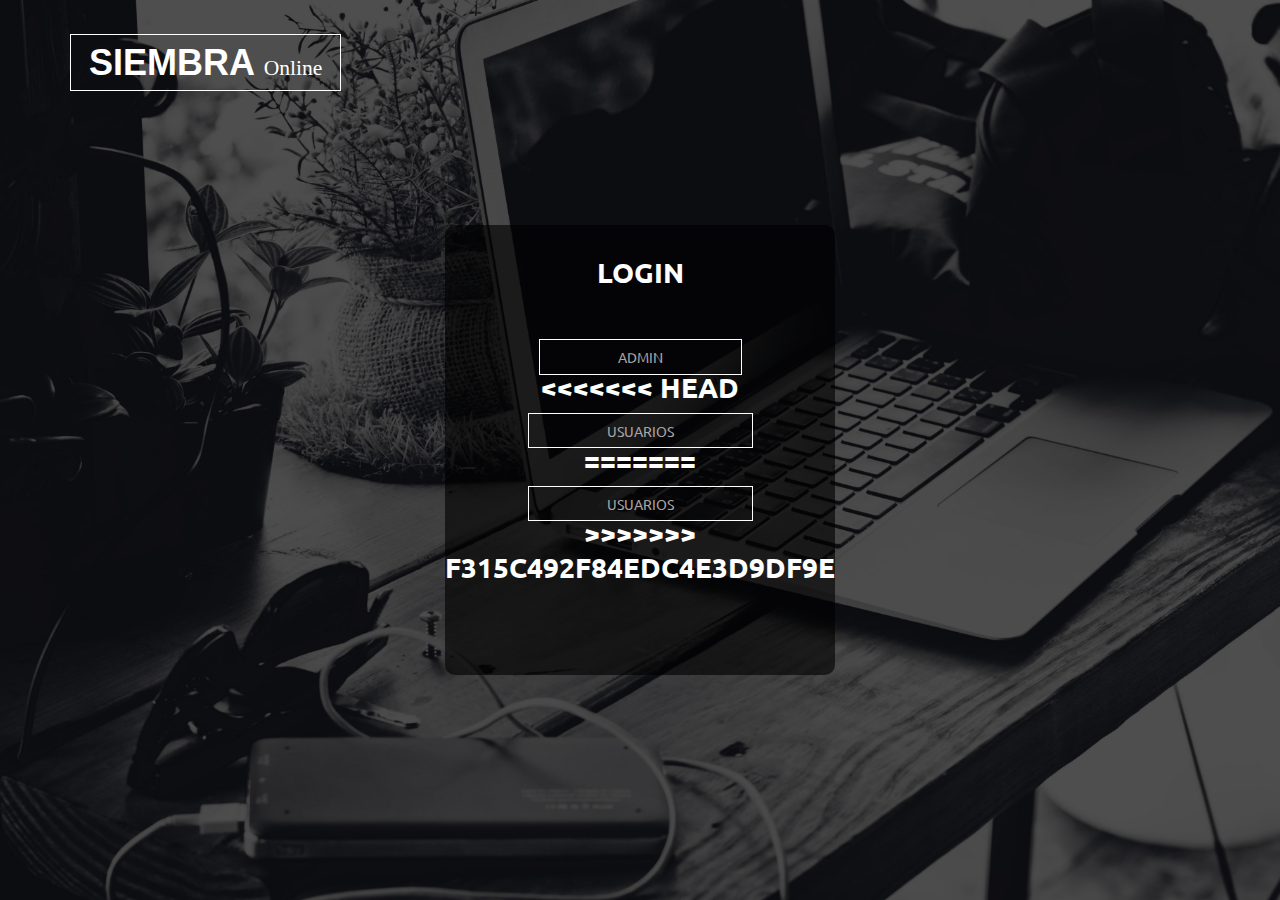
==== commit a4763eaf: "testimonios" ====
--- a/Select.html
+++ b/Select.html
@@ -58,7 +58,11 @@
 
 					<div class="">
 						<div class="">
+<<<<<<< HEAD
+							<h1><a href="LogIn.html" class="linka">Usuarios</a></h1>
+=======
 							<h1><a href="Login.html" class="linka">Usuarios</a></h1>
+>>>>>>> f315c492f84edc4e3d9df9e6fa36d4e96075ee72
 						</div>
 					</div>
 				</div>
--- a/css/style.css
+++ b/css/style.css
@@ -59,7 +59,11 @@
 /*-- header --*/
 .lenk{
     text-decoration: none;
+<<<<<<< HEAD
+    color: #ffffff !important;
+=======
     color: #ffffff;
+>>>>>>> f315c492f84edc4e3d9df9e6fa36d4e96075ee72
 }
 .lenk:hover, .var:hover{
     background-color: #ffffff;
